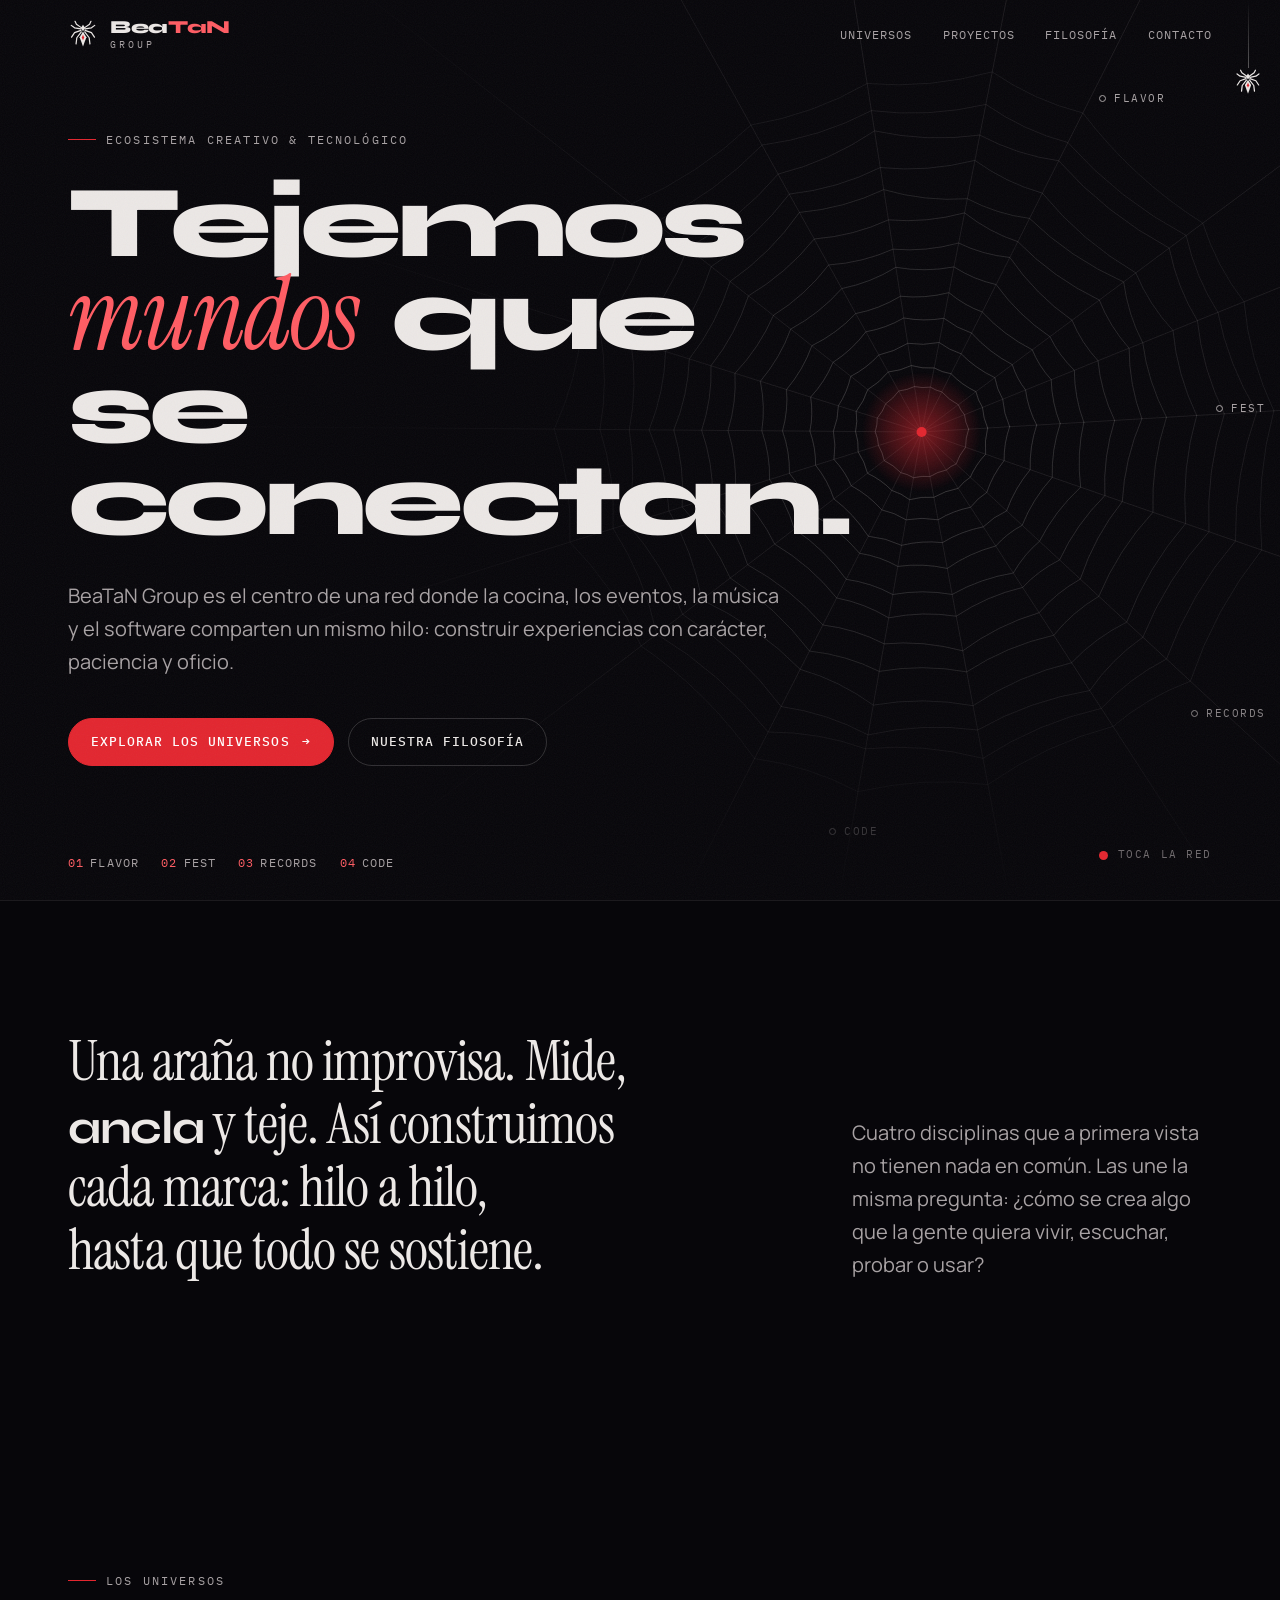
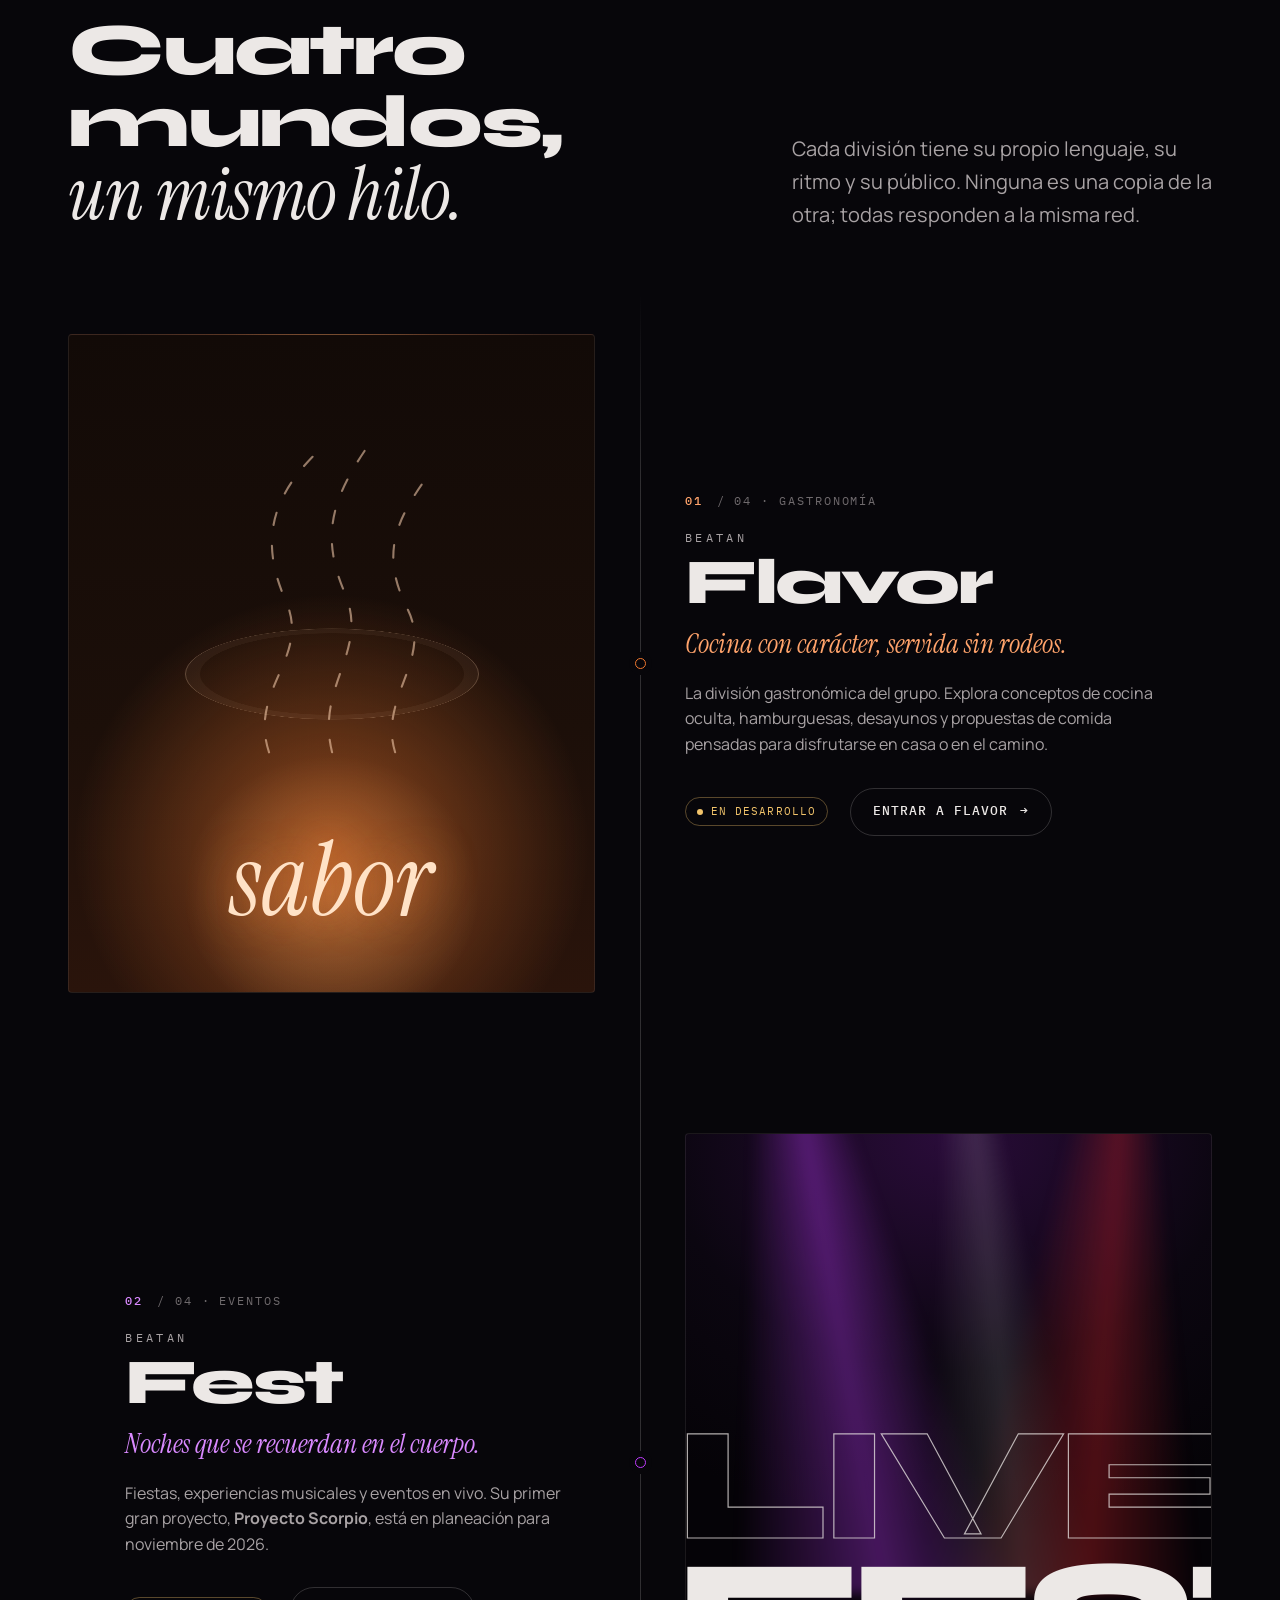
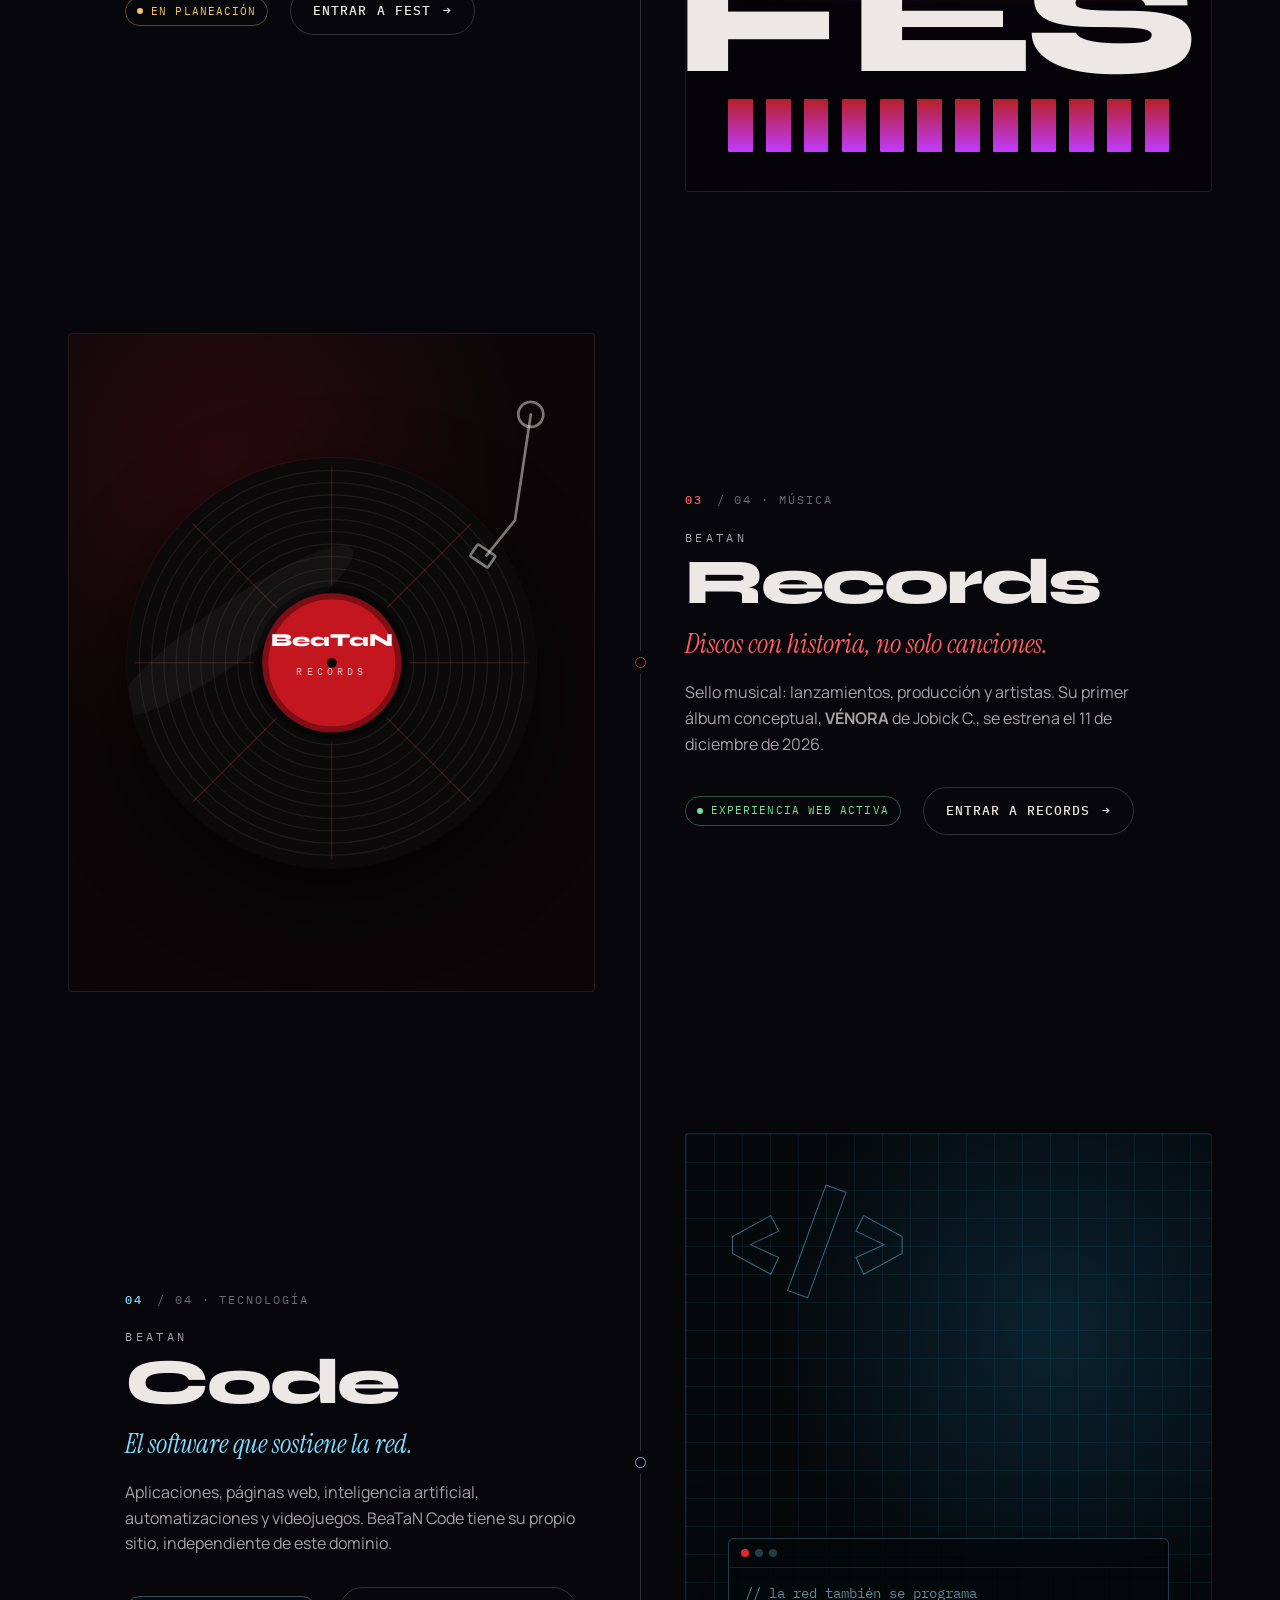
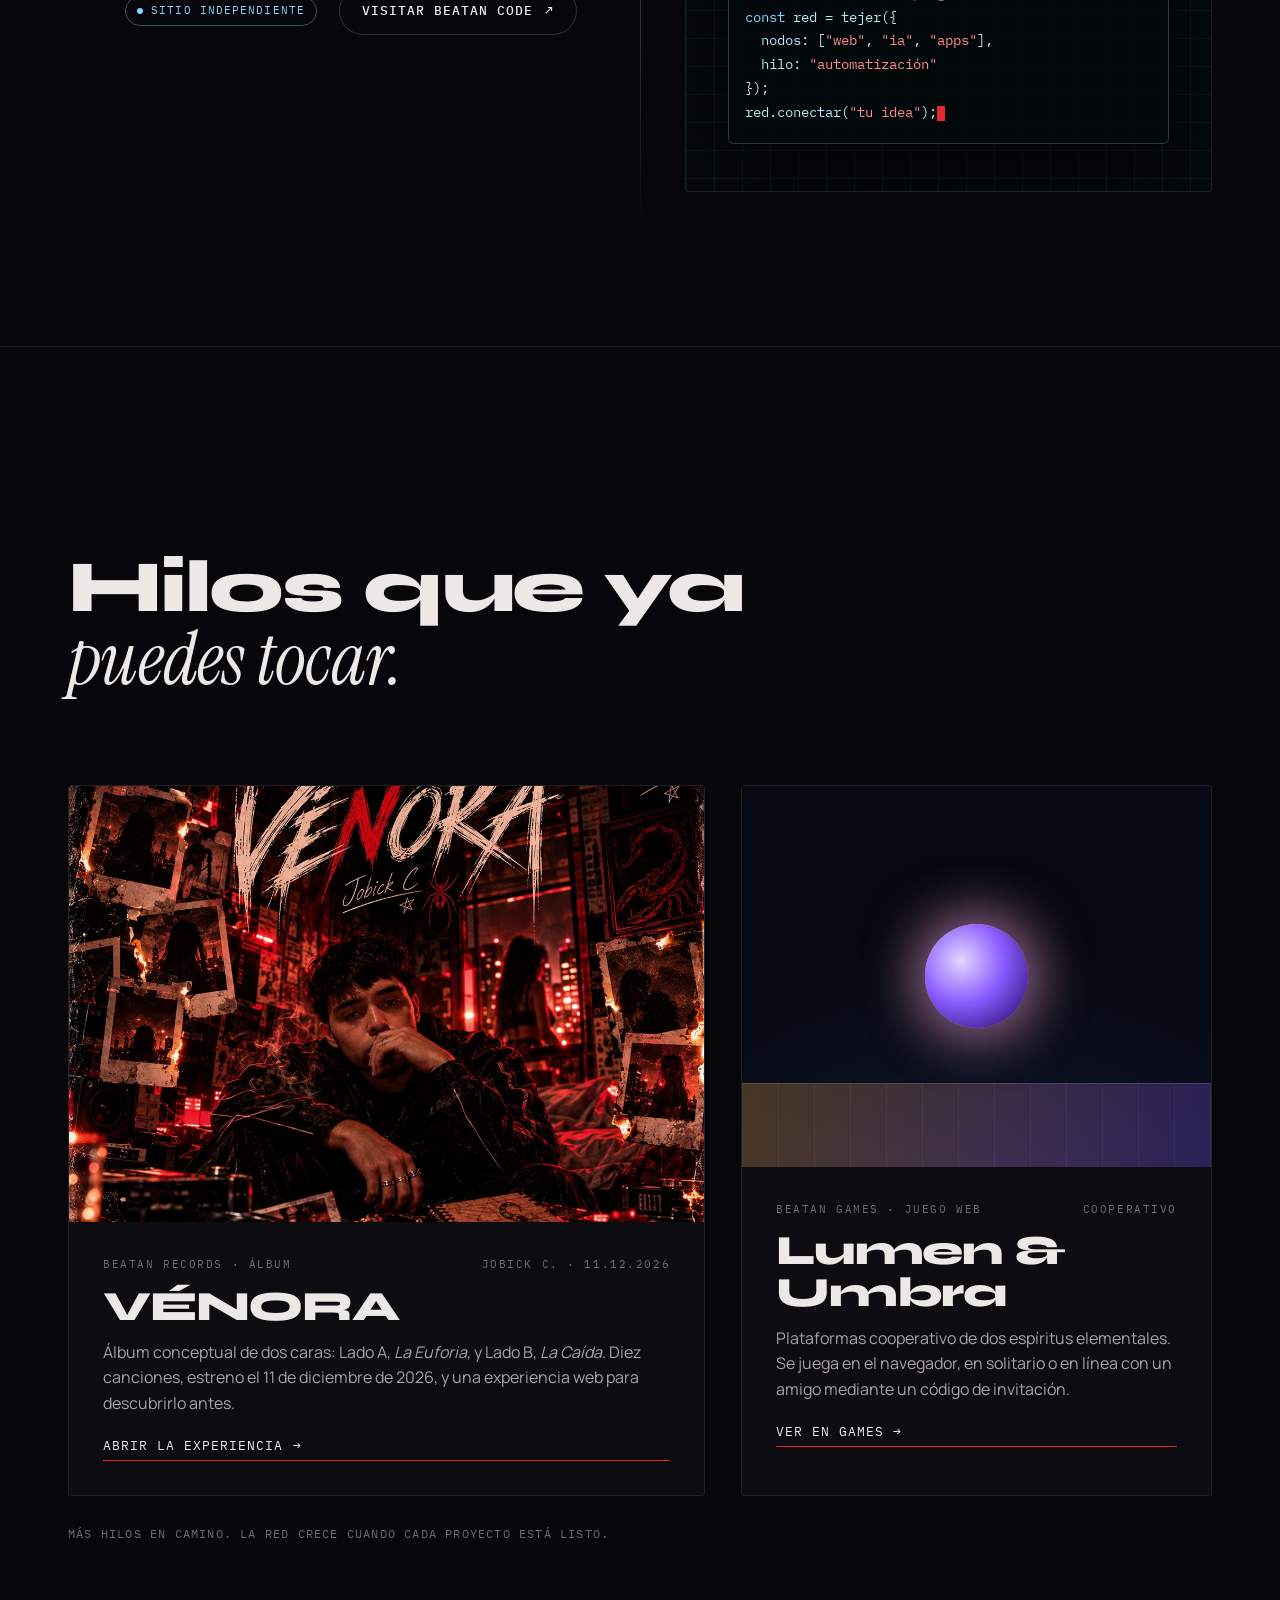
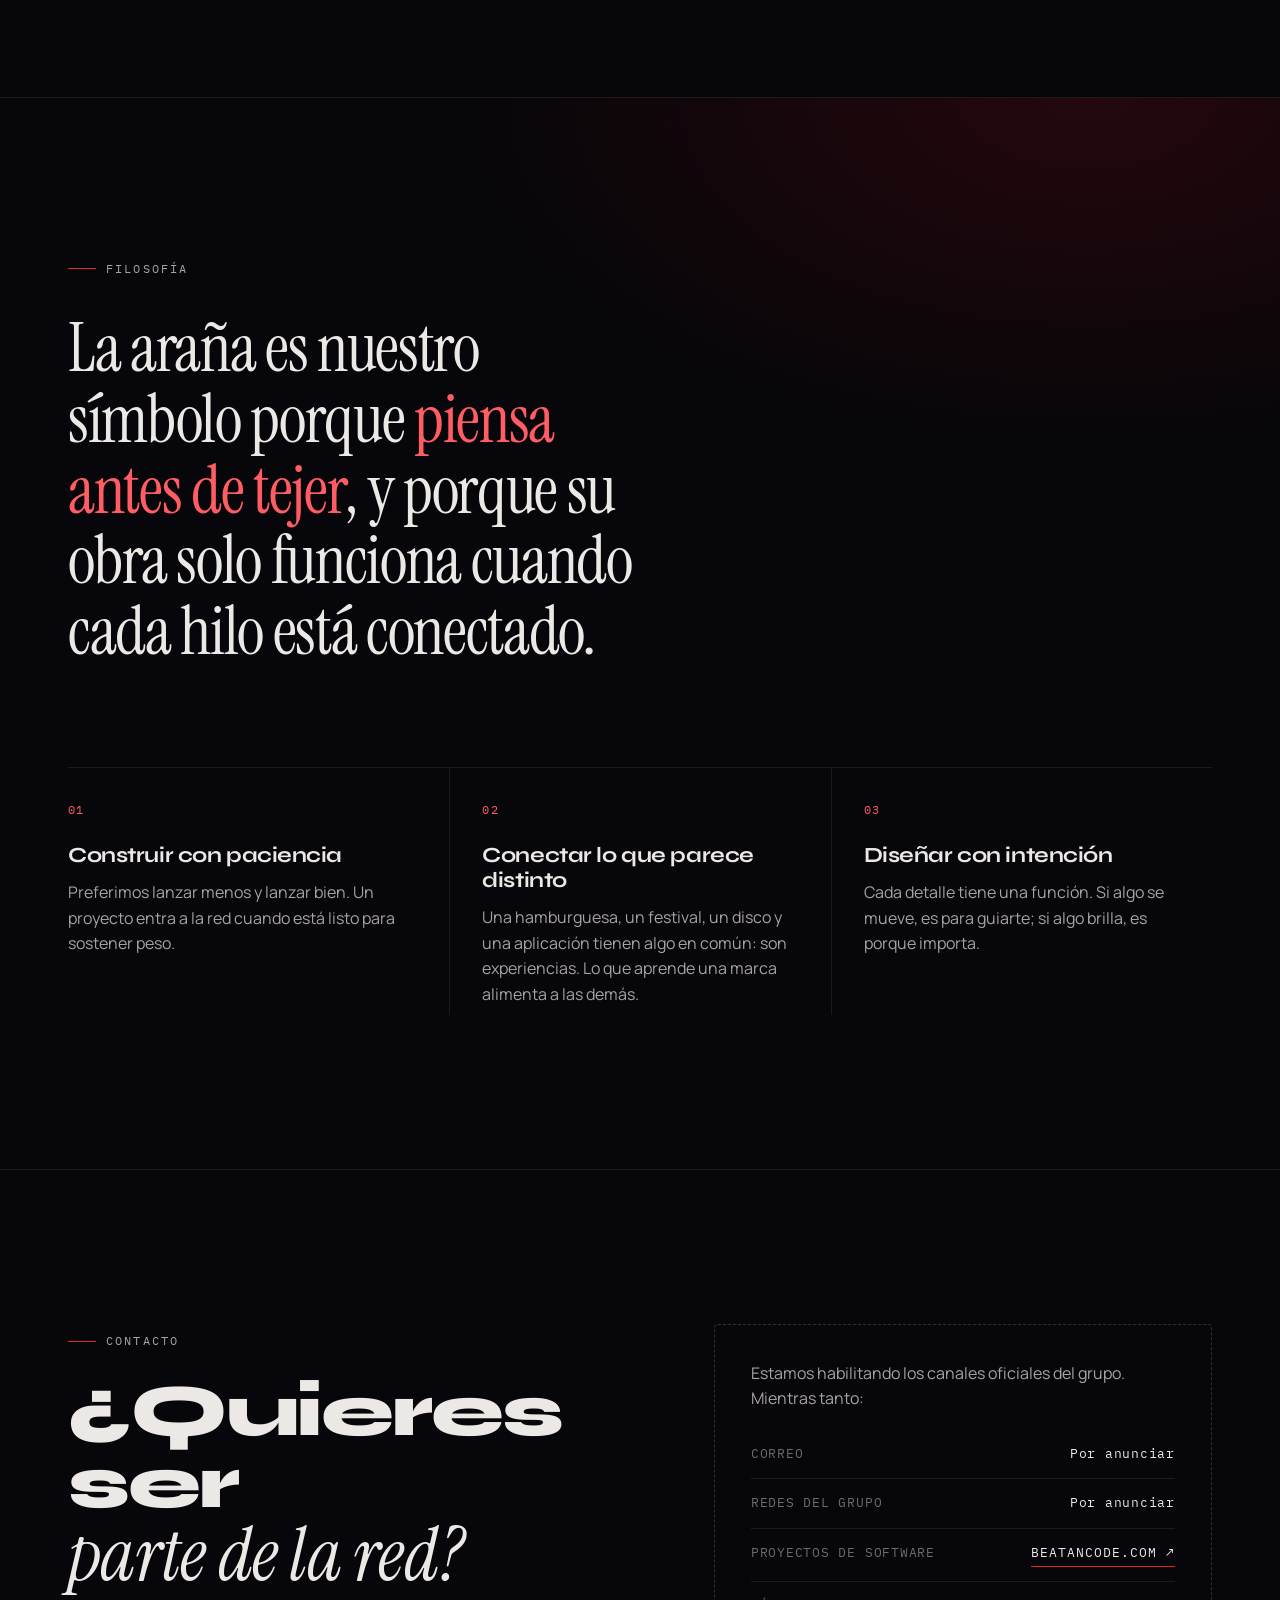
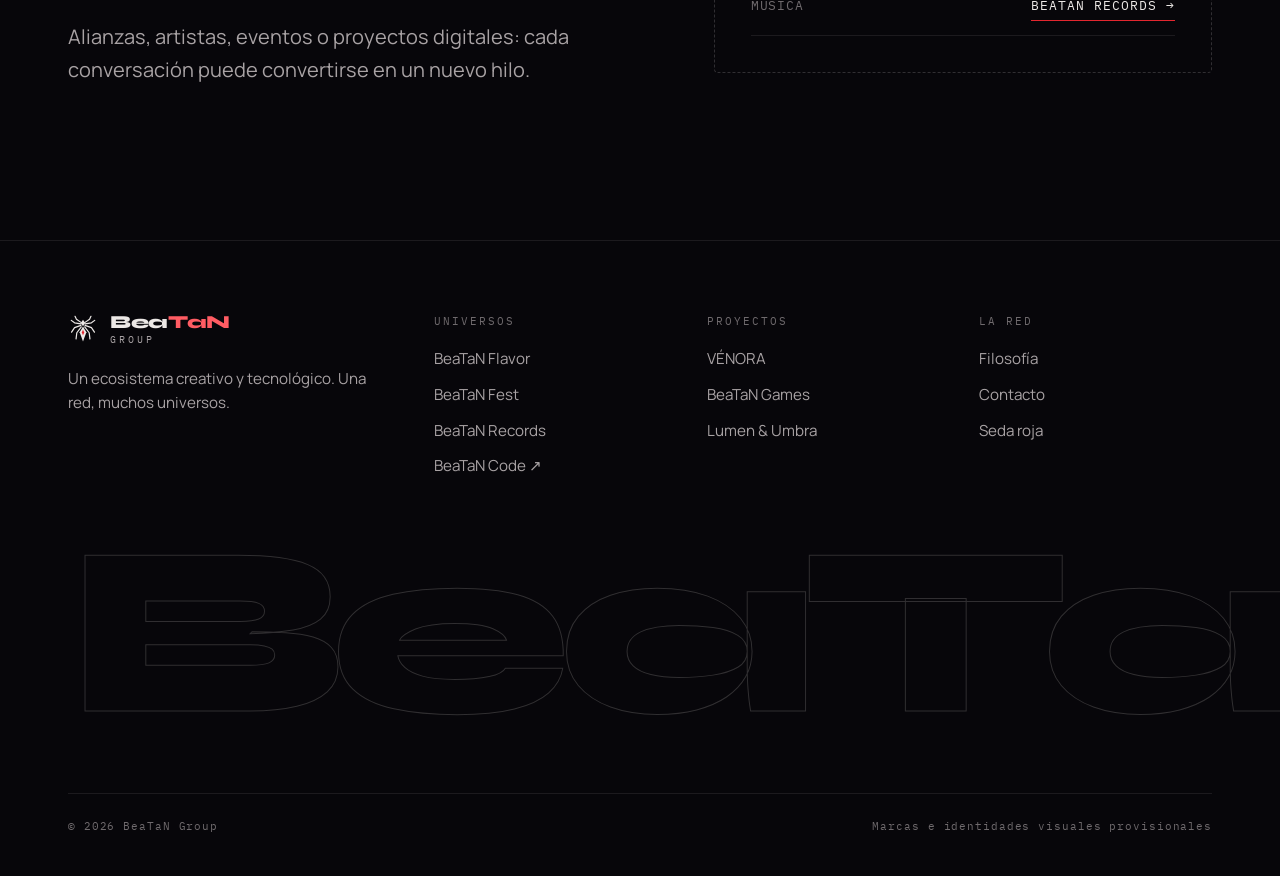
==== index.html @ 29fdc0ca "Feature - Landings pages" ====
<!doctype html>
<html lang="es">
<head>
  <meta charset="utf-8" />
  <meta name="viewport" content="width=device-width, initial-scale=1, viewport-fit=cover" />
  <title>BeaTaN Group — Una red, muchos universos</title>
  <meta name="description" content="BeaTaN Group es un ecosistema creativo y tecnológico que conecta gastronomía, eventos, música y software: BeaTaN Flavor, BeaTaN Fest, BeaTaN Records y BeaTaN Code." />
  <meta name="theme-color" content="#07060a" />
  <meta name="color-scheme" content="dark" />
  <link rel="canonical" href="https://beatan.com.co/" />

  <meta property="og:type" content="website" />
  <meta property="og:site_name" content="BeaTaN Group" />
  <meta property="og:locale" content="es_CO" />
  <meta property="og:title" content="BeaTaN Group — Una red, muchos universos" />
  <meta property="og:description" content="Gastronomía, eventos, música y tecnología unidos por un mismo hilo." />
  <meta property="og:url" content="https://beatan.com.co/" />
  <meta name="twitter:card" content="summary" />

  <link rel="icon" href="assets/svg/favicon.svg" type="image/svg+xml" />
  <link rel="preconnect" href="https://fonts.googleapis.com" />
  <link rel="preconnect" href="https://fonts.gstatic.com" crossorigin />
  <link rel="stylesheet" href="https://fonts.googleapis.com/css2?family=IBM+Plex+Mono:wght@400;500&family=Instrument+Serif:ital@0;1&family=Manrope:wght@400;500;600&family=Syne:wght@700;800&display=swap" />
  <link rel="stylesheet" href="assets/css/beatan.css" />
  <link rel="stylesheet" href="assets/css/home.css" />
  <script defer src="assets/js/beatan.js"></script>
  <script defer src="assets/js/web.js"></script>
</head>
<body class="bt-grain">
  <a class="bt-skip" href="#contenido">Saltar al contenido</a>

  <header class="bt-header">
    <div class="bt-wrap bt-header__inner">
      <a class="bt-brand" href="./" aria-label="BeaTaN Group, inicio">
        <svg class="bt-brand__mark" viewBox="0 0 32 32" aria-hidden="true" focusable="false"><g fill="none" stroke="currentColor" stroke-width="1.3" stroke-linecap="round" stroke-linejoin="round"><path d="M14.2 9.2 9 5.5 7.5 2.5M13.8 10.6 7 9.4 3.5 6.8M13.8 12.2 7 14.6 3.8 19.4M14.2 13.8 9.4 20 8.6 26.5M17.8 9.2 23 5.5 24.5 2.5M18.2 10.6 25 9.4 28.5 6.8M18.2 12.2 25 14.6 28.2 19.4M17.8 13.8 22.6 20 23.4 26.5"/></g><path fill="currentColor" d="M16 6.2 18.3 9.6 16 13 13.7 9.6Z"/><path fill="currentColor" d="M16 13.4 19.6 19.4 16 29.4 12.4 19.4Z"/><path fill="#e3262f" d="M16 16.8 17.3 19.6 16 22.6 14.7 19.6Z"/></svg>
        <span class="bt-brand__word">Bea<b>TaN</b><span class="bt-brand__sub">GROUP</span></span>
      </a>
      <nav class="bt-nav" aria-label="Principal">
        <button class="bt-nav__toggle" type="button" aria-expanded="false" aria-controls="bt-menu">
          <span class="bt-nav__toggle-lines" aria-hidden="true"><span></span><span></span></span>
          Menú
        </button>
        <ul class="bt-nav__list" id="bt-menu">
          <li><a class="bt-nav__link" href="#universos">Universos</a></li>
          <li><a class="bt-nav__link" href="#proyectos">Proyectos</a></li>
          <li><a class="bt-nav__link" href="#filosofia">Filosofía</a></li>
          <li><a class="bt-nav__link" href="#contacto">Contacto</a></li>
        </ul>
      </nav>
    </div>
  </header>

  <!-- Easter egg: la araña que acompaña el scroll (docs/easter-eggs.md) -->
  <div class="bt-dangler">
    <div class="bt-dangler__thread"></div>
    <button class="bt-dangler__spider" type="button" aria-label="Una pequeña araña cuelga de su hilo. Tócala.">
      <svg viewBox="0 0 32 32" aria-hidden="true" focusable="false"><g fill="none" stroke="currentColor" stroke-width="1.4" stroke-linecap="round" stroke-linejoin="round"><path d="M14.2 9.2 9 5.5 7.5 2.5M13.8 10.6 7 9.4 3.5 6.8M13.8 12.2 7 14.6 3.8 19.4M14.2 13.8 9.4 20 8.6 26.5M17.8 9.2 23 5.5 24.5 2.5M18.2 10.6 25 9.4 28.5 6.8M18.2 12.2 25 14.6 28.2 19.4M17.8 13.8 22.6 20 23.4 26.5"/></g><path fill="currentColor" d="M16 6.2 18.3 9.6 16 13 13.7 9.6Z"/><path fill="currentColor" d="M16 13.4 19.6 19.4 16 29.4 12.4 19.4Z"/><path fill="#e3262f" d="M16 16.8 17.3 19.6 16 22.6 14.7 19.6Z"/></svg>
    </button>
  </div>

  <main id="contenido">
    <!-- ============================================================ HERO -->
    <section class="bt-hero" aria-labelledby="hero-title">
      <div class="bt-hero__web">
        <canvas data-bt-web aria-hidden="true"></canvas>
        <!-- Red estática para navegadores sin JavaScript -->
        <svg class="bt-hero__fallback" viewBox="-100 -100 200 200" aria-hidden="true" focusable="false">
          <g fill="none" stroke="currentColor" stroke-width="0.25">
            <path d="M0 0 100 0M0 0 81 59M0 0 31 95M0 0-31 95M0 0-81 59M0 0-100 0M0 0-81-59M0 0-31-95M0 0 31-95M0 0 81-59"/>
            <circle r="12"/><circle r="22"/><circle r="33"/><circle r="45"/><circle r="58"/><circle r="72"/><circle r="87"/>
          </g>
          <circle r="2" fill="#e3262f"/>
        </svg>
        <a class="bt-anchor" data-web-anchor="-70" href="#flavor" tabindex="-1" aria-hidden="true">Flavor</a>
        <a class="bt-anchor" data-web-anchor="-12" href="#fest" tabindex="-1" aria-hidden="true">Fest</a>
        <a class="bt-anchor" data-web-anchor="38" href="#records" tabindex="-1" aria-hidden="true">Records</a>
        <a class="bt-anchor" data-web-anchor="96" href="#code" tabindex="-1" aria-hidden="true">Code</a>
      </div>

      <div class="bt-wrap">
        <div class="bt-hero__content">
          <p class="bt-eyebrow" data-enter style="--i:0">Ecosistema creativo &amp; tecnológico</p>
          <h1 class="bt-hero__title" id="hero-title">
            <span class="bt-line" data-enter style="--i:1">Tejemos</span>
            <span class="bt-line" data-enter style="--i:2"><em>mundos</em> que</span>
            <span class="bt-line" data-enter style="--i:3">se conectan.</span>
          </h1>
          <p class="bt-lead bt-hero__lead" data-enter style="--i:4">
            BeaTaN Group es el centro de una red donde la cocina, los eventos, la música y el software
            comparten un mismo hilo: construir experiencias con carácter, paciencia y oficio.
          </p>
          <div class="bt-hero__actions" data-enter style="--i:5">
            <a class="bt-btn bt-btn--solid" href="#universos">Explorar los universos <span class="bt-btn__arrow" aria-hidden="true">→</span></a>
            <a class="bt-btn" href="#filosofia">Nuestra filosofía</a>
          </div>
        </div>
      </div>

      <div class="bt-hero__foot">
        <div class="bt-wrap">
          <ul class="bt-hero__index" aria-label="Accesos rápidos a las marcas">
            <li><a href="#flavor"><span>01</span>Flavor</a></li>
            <li><a href="#fest"><span>02</span>Fest</a></li>
            <li><a href="#records"><span>03</span>Records</a></li>
            <li><a href="#code"><span>04</span>Code</a></li>
          </ul>
          <button class="bt-pluck bt-no-js-hide" type="button" data-web-pluck>
            <span class="bt-pluck__dot" aria-hidden="true"></span> Toca la red
          </button>
        </div>
      </div>
    </section>

    <!-- ======================================================= MANIFIESTO -->
    <section class="bt-manifesto" aria-label="Manifiesto">
      <div class="bt-wrap bt-manifesto__grid">
        <p class="bt-manifesto__text bt-reveal">
          Una araña no improvisa. Mide, <strong>ancla</strong> y teje. Así construimos cada marca: hilo a hilo, hasta que todo se sostiene.
        </p>
        <p class="bt-lead bt-reveal" style="--bt-delay:.15s">
          Cuatro disciplinas que a primera vista no tienen nada en común. Las une la misma pregunta:
          ¿cómo se crea algo que la gente quiera vivir, escuchar, probar o usar?
        </p>
      </div>
    </section>

    <!-- ======================================================== UNIVERSOS -->
    <section class="bt-section" id="universos" aria-labelledby="universos-title">
      <div class="bt-wrap">
        <div class="bt-worlds__head">
          <div>
            <p class="bt-eyebrow bt-reveal">Los universos</p>
            <h2 class="bt-h2 bt-reveal" id="universos-title" style="margin-top:24px">Cuatro mundos,<br /><em>un mismo hilo.</em></h2>
          </div>
          <p class="bt-lead bt-reveal" style="--bt-delay:.1s">
            Cada división tiene su propio lenguaje, su ritmo y su público. Ninguna es una copia de la otra;
            todas responden a la misma red.
          </p>
        </div>

        <ol class="bt-worlds__list" role="list">
          <!-- 01 · FLAVOR -->
          <li class="bt-world bt-world--flavor" id="flavor">
            <div class="bt-world__art bt-art-flavor bt-reveal" aria-hidden="true">
              <svg class="bt-art-flavor__steam" viewBox="0 0 200 160" fill="none" stroke="currentColor" stroke-width="1" stroke-linecap="round">
                <path d="M70 160C60 130 90 115 78 88S70 40 92 18"/>
                <path d="M100 160C92 128 118 112 106 84S100 38 120 10"/>
                <path d="M130 160C122 134 148 116 136 92S128 52 146 28"/>
              </svg>
              <div class="bt-art-flavor__plate"></div>
              <p class="bt-art-flavor__word">sabor</p>
            </div>
            <div class="bt-world__body bt-reveal" style="--bt-delay:.1s">
              <p class="bt-world__num"><b>01</b> / 04 · Gastronomía</p>
              <h3 class="bt-world__name"><small>BEATAN</small>Flavor</h3>
              <p class="bt-world__tag">Cocina con carácter, servida sin rodeos.</p>
              <p class="bt-world__desc">
                La división gastronómica del grupo. Explora conceptos de cocina oculta, hamburguesas,
                desayunos y propuestas de comida pensadas para disfrutarse en casa o en el camino.
              </p>
              <div class="bt-world__meta">
                <span class="bt-chip bt-chip--dev">En desarrollo</span>
                <a class="bt-btn" href="flavor/">Entrar a Flavor <span class="bt-btn__arrow" aria-hidden="true">→</span></a>
              </div>
            </div>
          </li>

          <!-- 02 · FEST -->
          <li class="bt-world bt-world--fest" id="fest">
            <div class="bt-world__art bt-art-fest bt-reveal" aria-hidden="true">
              <div class="bt-art-fest__beams"></div>
              <p class="bt-art-fest__word">LIVE<span>FEST</span></p>
              <div class="bt-art-fest__eq">
                <i style="--d:1"></i><i style="--d:4"></i><i style="--d:2"></i><i style="--d:7"></i><i style="--d:3"></i><i style="--d:6"></i><i style="--d:5"></i><i style="--d:8"></i><i style="--d:2"></i><i style="--d:5"></i><i style="--d:3"></i><i style="--d:6"></i>
              </div>
            </div>
            <div class="bt-world__body bt-reveal" style="--bt-delay:.1s">
              <p class="bt-world__num"><b>02</b> / 04 · Eventos</p>
              <h3 class="bt-world__name"><small>BEATAN</small>Fest</h3>
              <p class="bt-world__tag">Noches que se recuerdan en el cuerpo.</p>
              <p class="bt-world__desc">
                Fiestas, experiencias musicales y eventos en vivo. Su primer gran proyecto,
                <strong>Proyecto Scorpio</strong>, está en planeación para noviembre de 2026.
              </p>
              <div class="bt-world__meta">
                <span class="bt-chip bt-chip--dev">En planeación</span>
                <a class="bt-btn" href="fest/">Entrar a Fest <span class="bt-btn__arrow" aria-hidden="true">→</span></a>
              </div>
            </div>
          </li>

          <!-- 03 · RECORDS -->
          <li class="bt-world bt-world--records" id="records">
            <div class="bt-world__art bt-art-records bt-reveal" aria-hidden="true">
              <svg class="bt-art-records__disc" viewBox="-100 -100 200 200">
                <circle r="100" fill="#0b0909"/>
                <g fill="none" stroke="rgba(236,232,230,.08)" stroke-width=".6">
                  <circle r="94"/><circle r="88"/><circle r="82"/><circle r="76"/><circle r="70"/><circle r="64"/><circle r="58"/><circle r="52"/><circle r="46"/><circle r="40"/>
                </g>
                <!-- radios de telaraña cruzando los surcos -->
                <g stroke="rgba(255,92,99,.22)" stroke-width=".5">
                  <path d="M0-96V-38M0 96V38M-96 0H-38M96 0H38M-68-68-27-27M68 68 27 27M68-68 27-27M-68 68-27 27"/>
                </g>
                <ellipse cx="-30" cy="-40" rx="70" ry="14" transform="rotate(-35)" fill="rgba(255,255,255,.035)"/>
                <circle r="34" fill="#c4161f"/>
                <circle r="34" fill="none" stroke="rgba(0,0,0,.35)" stroke-width="6"/>
                <text y="-8" text-anchor="middle" font-family="Syne, sans-serif" font-weight="800" font-size="9" fill="#fff">BeaTaN</text>
                <text y="6" text-anchor="middle" font-family="IBM Plex Mono, monospace" font-size="5" letter-spacing="2" fill="rgba(255,255,255,.75)">RECORDS</text>
                <circle r="2.4" fill="#0b0909"/>
              </svg>
              <svg class="bt-art-records__arm" viewBox="0 0 100 100" fill="none" stroke="currentColor" stroke-width="1.5" stroke-linecap="round">
                <circle cx="85" cy="12" r="7"/>
                <path d="M85 12 70 70 52 88"/>
                <rect x="44" y="84" width="12" height="8" rx="1" transform="rotate(40 50 88)"/>
              </svg>
            </div>
            <div class="bt-world__body bt-reveal" style="--bt-delay:.1s">
              <p class="bt-world__num"><b>03</b> / 04 · Música</p>
              <h3 class="bt-world__name"><small>BEATAN</small>Records</h3>
              <p class="bt-world__tag">Discos con historia, no solo canciones.</p>
              <p class="bt-world__desc">
                Sello musical: lanzamientos, producción y artistas. Su primer álbum conceptual,
                <strong>VÉNORA</strong> de Jobick C., se estrena el 11 de diciembre de 2026.
              </p>
              <div class="bt-world__meta">
                <span class="bt-chip bt-chip--live">Experiencia web activa</span>
                <a class="bt-btn" href="records/">Entrar a Records <span class="bt-btn__arrow" aria-hidden="true">→</span></a>
              </div>
            </div>
          </li>

          <!-- 04 · CODE -->
          <li class="bt-world bt-world--code" id="code">
            <div class="bt-world__art bt-art-code bt-reveal" aria-hidden="true">
              <p class="bt-art-code__glyph">&lt;/&gt;</p>
              <div class="bt-art-code__term">
                <div class="bt-art-code__bar"><i></i><i></i><i></i></div>
<pre><span class="c">// la red también se programa</span>
<span class="k">const</span> red = tejer({
  nodos: [<span class="s">"web"</span>, <span class="s">"ia"</span>, <span class="s">"apps"</span>],
  hilo: <span class="s">"automatización"</span>
});
red.conectar(<span class="s">"tu idea"</span>);<span class="bt-cursor"></span></pre>
              </div>
            </div>
            <div class="bt-world__body bt-reveal" style="--bt-delay:.1s">
              <p class="bt-world__num"><b>04</b> / 04 · Tecnología</p>
              <h3 class="bt-world__name"><small>BEATAN</small>Code</h3>
              <p class="bt-world__tag">El software que sostiene la red.</p>
              <p class="bt-world__desc">
                Aplicaciones, páginas web, inteligencia artificial, automatizaciones y videojuegos.
                BeaTaN Code tiene su propio sitio, independiente de este dominio.
              </p>
              <div class="bt-world__meta">
                <span class="bt-chip bt-chip--ext">Sitio independiente</span>
                <a class="bt-btn" href="https://beatancode.com/master/index.html" target="_blank" rel="noopener noreferrer">
                  Visitar BeaTaN Code <span class="bt-btn__arrow bt-btn__arrow--ne" aria-hidden="true">↗</span>
                  <span class="bt-sr-only">(beatancode.com, se abre en una pestaña nueva)</span>
                </a>
              </div>
            </div>
          </li>
        </ol>
      </div>
    </section>

    <!-- ======================================================== PROYECTOS -->
    <section class="bt-section bt-projects" id="proyectos" aria-labelledby="proyectos-title">
      <div class="bt-wrap">
        <p class="bt-eyebrow bt-reveal">Proyectos en la red</p>
        <h2 class="bt-h2 bt-reveal" id="proyectos-title" style="margin-top:24px">Hilos que ya<br /><em>puedes tocar.</em></h2>

        <div class="bt-projects__grid">
          <a class="bt-project bt-reveal" href="records/venora/">
            <div class="bt-project__media">
              <img src="records/venora/assets/web/cover.jpg" width="1200" height="1200" loading="lazy" decoding="async" alt="Portada del álbum VÉNORA de Jobick C." />
            </div>
            <div class="bt-project__body">
              <p class="bt-project__kicker"><span>BeaTaN Records · Álbum</span><span>Jobick C. · 11.12.2026</span></p>
              <h3 class="bt-project__title">VÉNORA</h3>
              <p class="bt-project__desc">
                Álbum conceptual de dos caras: Lado A, <em>La Euforia</em>, y Lado B, <em>La Caída</em>.
                Diez canciones, estreno el 11 de diciembre de 2026, y una experiencia web para descubrirlo antes.
              </p>
              <span class="bt-link bt-project__cta">Abrir la experiencia →</span>
            </div>
          </a>

          <a class="bt-project bt-project--game bt-reveal" href="games/" style="--bt-delay:.12s">
            <div class="bt-project__media">
              <div class="bt-art-duo" aria-hidden="true">
                <span class="bt-art-duo__orb bt-art-duo__orb--lumen"></span>
                <span class="bt-art-duo__orb bt-art-duo__orb--umbra"></span>
                <span class="bt-art-duo__ground"></span>
              </div>
            </div>
            <div class="bt-project__body">
              <p class="bt-project__kicker"><span>BeaTaN Games · Juego web</span><span>Cooperativo</span></p>
              <h3 class="bt-project__title">Lumen &amp; Umbra</h3>
              <p class="bt-project__desc">
                Plataformas cooperativo de dos espíritus elementales. Se juega en el navegador,
                en solitario o en línea con un amigo mediante un código de invitación.
              </p>
              <span class="bt-link bt-project__cta">Ver en Games →</span>
            </div>
          </a>
        </div>
        <p class="bt-projects__more bt-reveal">Más hilos en camino. La red crece cuando cada proyecto está listo.</p>
      </div>
    </section>

    <!-- ======================================================== FILOSOFÍA -->
    <section class="bt-section bt-philo" id="filosofia" aria-labelledby="filosofia-title">
      <div class="bt-wrap">
        <p class="bt-eyebrow bt-reveal">Filosofía</p>
        <h2 class="bt-sr-only" id="filosofia-title">Filosofía</h2>
        <p class="bt-philo__quote bt-reveal">
          La araña es nuestro símbolo porque <span>piensa antes de tejer</span>, y porque su obra
          solo funciona cuando cada hilo está conectado.
        </p>
        <ol class="bt-principles" role="list">
          <li class="bt-principle bt-reveal">
            <h3>Construir con paciencia</h3>
            <p>Preferimos lanzar menos y lanzar bien. Un proyecto entra a la red cuando está listo para sostener peso.</p>
          </li>
          <li class="bt-principle bt-reveal" style="--bt-delay:.1s">
            <h3>Conectar lo que parece distinto</h3>
            <p>Una hamburguesa, un festival, un disco y una aplicación tienen algo en común: son experiencias. Lo que aprende una marca alimenta a las demás.</p>
          </li>
          <li class="bt-principle bt-reveal" style="--bt-delay:.2s">
            <h3>Diseñar con intención</h3>
            <p>Cada detalle tiene una función. Si algo se mueve, es para guiarte; si algo brilla, es porque importa.</p>
          </li>
        </ol>
      </div>
    </section>

    <!-- ========================================================= CONTACTO -->
    <section class="bt-section bt-contact" id="contacto" aria-labelledby="contacto-title">
      <div class="bt-wrap bt-contact__grid">
        <div>
          <p class="bt-eyebrow bt-reveal">Contacto</p>
          <h2 class="bt-h2 bt-reveal" id="contacto-title" style="margin-top:24px">¿Quieres ser<br /><em>parte de la red?</em></h2>
          <p class="bt-lead bt-reveal" style="margin-top:28px">
            Alianzas, artistas, eventos o proyectos digitales: cada conversación puede convertirse en un nuevo hilo.
          </p>
        </div>
        <!-- CONFIGURABLE: reemplazar los valores «Por anunciar» cuando existan canales oficiales verificados -->
        <div class="bt-contact__panel bt-reveal" style="--bt-delay:.1s">
          <p>Estamos habilitando los canales oficiales del grupo. Mientras tanto:</p>
          <div>
            <div class="bt-contact__row"><span>Correo</span><span>Por anunciar</span></div>
            <div class="bt-contact__row"><span>Redes del grupo</span><span>Por anunciar</span></div>
            <div class="bt-contact__row"><span>Proyectos de software</span><a class="bt-link" href="https://beatancode.com/master/index.html" target="_blank" rel="noopener noreferrer">beatancode.com ↗<span class="bt-sr-only"> (se abre en una pestaña nueva)</span></a></div>
            <div class="bt-contact__row"><span>Música</span><a class="bt-link" href="records/">BeaTaN Records →</a></div>
          </div>
        </div>
      </div>
    </section>
  </main>

  <footer class="bt-footer">
    <div class="bt-wrap">
      <div class="bt-footer__grid">
        <div>
          <a class="bt-brand" href="./" aria-label="BeaTaN Group, inicio">
            <svg class="bt-brand__mark" viewBox="0 0 32 32" aria-hidden="true" focusable="false"><g fill="none" stroke="currentColor" stroke-width="1.3" stroke-linecap="round" stroke-linejoin="round"><path d="M14.2 9.2 9 5.5 7.5 2.5M13.8 10.6 7 9.4 3.5 6.8M13.8 12.2 7 14.6 3.8 19.4M14.2 13.8 9.4 20 8.6 26.5M17.8 9.2 23 5.5 24.5 2.5M18.2 10.6 25 9.4 28.5 6.8M18.2 12.2 25 14.6 28.2 19.4M17.8 13.8 22.6 20 23.4 26.5"/></g><path fill="currentColor" d="M16 6.2 18.3 9.6 16 13 13.7 9.6Z"/><path fill="currentColor" d="M16 13.4 19.6 19.4 16 29.4 12.4 19.4Z"/><path fill="#e3262f" d="M16 16.8 17.3 19.6 16 22.6 14.7 19.6Z"/></svg>
            <span class="bt-brand__word">Bea<b>TaN</b><span class="bt-brand__sub">GROUP</span></span>
          </a>
          <p class="bt-footer__note">Un ecosistema creativo y tecnológico. Una red, muchos universos.</p>
        </div>
        <div>
          <p class="bt-footer__title">Universos</p>
          <ul class="bt-footer__list">
            <li><a href="flavor/">BeaTaN Flavor</a></li>
            <li><a href="fest/">BeaTaN Fest</a></li>
            <li><a href="records/">BeaTaN Records</a></li>
            <li><a href="https://beatancode.com/master/index.html" target="_blank" rel="noopener noreferrer">BeaTaN Code ↗<span class="bt-sr-only"> (se abre en una pestaña nueva)</span></a></li>
          </ul>
        </div>
        <div>
          <p class="bt-footer__title">Proyectos</p>
          <ul class="bt-footer__list">
            <li><a href="records/venora/">VÉNORA</a></li>
            <li><a href="games/">BeaTaN Games</a></li>
            <li><a href="games/fireandwater/">Lumen &amp; Umbra</a></li>
          </ul>
        </div>
        <div>
          <p class="bt-footer__title">La red</p>
          <ul class="bt-footer__list">
            <li><a href="#filosofia">Filosofía</a></li>
            <li><a href="#contacto">Contacto</a></li>
            <li><button class="bt-silk-btn" type="button" data-bt-silk-toggle aria-pressed="false">Seda roja</button></li>
          </ul>
        </div>
      </div>
      <p class="bt-footer__giant" aria-hidden="true">BeaTaN</p>
      <div class="bt-footer__bottom">
        <span>© <span data-bt-year>2026</span> BeaTaN Group</span>
        <span>Marcas e identidades visuales provisionales</span>
      </div>
    </div>
  </footer>
</body>
</html>
---- assets/css/beatan.css ----
/* ==========================================================================
   BeaTaN Group — sistema de diseño compartido
   Solo lo usan las landings nuevas (raíz, /flavor, /fest, /records, /games).
   Vénora y Lumen & Umbra NO cargan este archivo.
   Todas las clases propias llevan prefijo `bt-`.
   ========================================================================== */

:root {
  color-scheme: dark;

  /* Paleta base */
  --bt-ink: #07060a;
  --bt-ink-2: #0d0c11;
  --bt-graphite: #141318;
  --bt-graphite-2: #1d1c22;
  --bt-line: rgba(236, 232, 230, 0.09);
  --bt-line-strong: rgba(236, 232, 230, 0.18);
  --bt-text: #ece8e6;
  --bt-muted: #a8a2a4;
  --bt-faint: #6f6a6d;
  --bt-red: #e3262f;
  --bt-red-deep: #7d0c14;
  --bt-red-text: #ff5c63; /* rojo apto para texto sobre negro (≥ 4.5:1) */

  /* Acento por marca (las páginas lo sobrescriben) */
  --bt-accent: var(--bt-red);
  --bt-accent-text: var(--bt-red-text);
  --bt-accent-glow: rgba(227, 38, 47, 0.35);

  /* Tipografía */
  --bt-display: "Syne", "Arial Black", system-ui, sans-serif;
  --bt-serif: "Instrument Serif", Georgia, "Times New Roman", serif;
  --bt-sans: "Manrope", system-ui, -apple-system, "Segoe UI", sans-serif;
  --bt-mono: "IBM Plex Mono", ui-monospace, "Cascadia Mono", Consolas, monospace;

  /* Ritmo */
  --bt-gutter: clamp(16px, 4vw, 48px);
  --bt-max: 1240px;
  --bt-radius: 4px;
  --bt-ease: cubic-bezier(0.22, 1, 0.36, 1);
  --bt-header-h: 68px;
}

/* --------------------------------------------------------------------------
   Reset mínimo
   -------------------------------------------------------------------------- */
*,
*::before,
*::after { box-sizing: border-box; }

html {
  -webkit-text-size-adjust: 100%;
  text-size-adjust: 100%;
  scroll-behavior: smooth;
  scroll-padding-top: calc(var(--bt-header-h) + 16px);
}

body {
  margin: 0;
  min-height: 100vh;
  background: var(--bt-ink);
  color: var(--bt-text);
  font-family: var(--bt-sans);
  font-size: 1rem;
  line-height: 1.6;
  -webkit-font-smoothing: antialiased;
  overflow-x: hidden;
}

img, svg, canvas, video { display: block; max-width: 100%; }
img { height: auto; }
a { color: inherit; }
button { font: inherit; color: inherit; }
h1, h2, h3, h4, p, ul, ol, figure, blockquote { margin: 0; }
ul[role="list"], ol[role="list"] { list-style: none; padding: 0; }

::selection { background: var(--bt-accent); color: #fff; }

/* Foco visible y consistente */
:focus-visible {
  outline: 2px solid var(--bt-accent-text);
  outline-offset: 3px;
  border-radius: 2px;
}

.bt-sr-only {
  position: absolute !important;
  width: 1px; height: 1px;
  padding: 0; margin: -1px;
  overflow: hidden; clip: rect(0 0 0 0);
  white-space: nowrap; border: 0;
}

.bt-skip {
  position: fixed;
  top: 12px; left: 12px;
  z-index: 100;
  padding: 10px 16px;
  background: var(--bt-text);
  color: var(--bt-ink);
  font-weight: 600;
  text-decoration: none;
  transform: translateY(-160%);
  transition: transform 0.2s var(--bt-ease);
}
.bt-skip:focus { transform: none; }

/* Grano fotográfico muy sutil sobre todo el documento */
.bt-grain::after {
  content: "";
  position: fixed;
  inset: 0;
  pointer-events: none;
  z-index: 90;
  opacity: 0.05;
  background-image: url("data:image/svg+xml,%3Csvg xmlns='http://www.w3.org/2000/svg' width='160' height='160'%3E%3Cfilter id='n'%3E%3CfeTurbulence type='fractalNoise' baseFrequency='.9' numOctaves='2' stitchTiles='stitch'/%3E%3C/filter%3E%3Crect width='100%25' height='100%25' filter='url(%23n)'/%3E%3C/svg%3E");
}

/* --------------------------------------------------------------------------
   Layout
   -------------------------------------------------------------------------- */
.bt-wrap {
  width: 100%;
  max-width: var(--bt-max);
  margin-inline: auto;
  padding-inline: var(--bt-gutter);
}

.bt-section {
  position: relative;
  padding-block: clamp(80px, 12vw, 160px);
}

.bt-eyebrow {
  display: inline-flex;
  align-items: center;
  gap: 10px;
  font-family: var(--bt-mono);
  font-size: 0.75rem;
  letter-spacing: 0.18em;
  text-transform: uppercase;
  color: var(--bt-muted);
}
.bt-eyebrow::before {
  content: "";
  width: 28px;
  height: 1px;
  background: var(--bt-accent);
}

.bt-h2 {
  font-family: var(--bt-display);
  font-weight: 800;
  font-size: clamp(2.2rem, 6vw, 4.6rem);
  line-height: 0.98;
  letter-spacing: -0.03em;
  text-wrap: balance;
}
.bt-h2 em,
.bt-serif {
  font-family: var(--bt-serif);
  font-style: italic;
  font-weight: 400;
  letter-spacing: -0.01em;
}

.bt-lead {
  font-size: clamp(1.05rem, 1.6vw, 1.25rem);
  line-height: 1.65;
  color: var(--bt-muted);
  max-width: 60ch;
  text-wrap: pretty;
}

/* --------------------------------------------------------------------------
   Cabecera
   -------------------------------------------------------------------------- */
.bt-header {
  position: fixed;
  inset: 0 0 auto;
  z-index: 50;
  height: var(--bt-header-h);
  display: flex;
  align-items: center;
  transition: background-color 0.3s, border-color 0.3s, backdrop-filter 0.3s;
  border-bottom: 1px solid transparent;
}
.bt-header.is-scrolled {
  background: rgba(7, 6, 10, 0.78);
  -webkit-backdrop-filter: blur(14px) saturate(140%);
  backdrop-filter: blur(14px) saturate(140%);
  border-bottom-color: var(--bt-line);
}
.bt-header__inner {
  display: flex;
  align-items: center;
  justify-content: space-between;
  gap: 24px;
}

.bt-brand {
  display: inline-flex;
  align-items: center;
  gap: 12px;
  text-decoration: none;
  flex-shrink: 0;
}
.bt-brand__mark {
  width: 30px;
  height: 30px;
  color: var(--bt-text);
  transition: transform 0.6s var(--bt-ease);
}
.bt-brand:hover .bt-brand__mark { transform: translateY(2px) rotate(-6deg); }
.bt-brand__word {
  font-family: var(--bt-display);
  font-weight: 800;
  font-size: 1.15rem;
  letter-spacing: -0.02em;
  line-height: 1;
}
.bt-brand__word b { color: var(--bt-red-text); font-weight: 800; }
.bt-brand__sub {
  display: block;
  font-family: var(--bt-mono);
  font-weight: 400;
  font-size: 0.6rem;
  letter-spacing: 0.32em;
  color: var(--bt-muted);
  margin-top: 4px;
}

.bt-nav__list {
  display: flex;
  align-items: center;
  gap: clamp(14px, 2.4vw, 32px);
  list-style: none;
  margin: 0;
  padding: 0;
}
.bt-nav__link {
  position: relative;
  font-family: var(--bt-mono);
  font-size: 0.78rem;
  letter-spacing: 0.08em;
  text-transform: uppercase;
  text-decoration: none;
  color: var(--bt-muted);
  padding-block: 8px;
  transition: color 0.2s;
}
.bt-nav__link::after {
  content: "";
  position: absolute;
  left: 0; right: 0; bottom: 2px;
  height: 1px;
  background: var(--bt-accent);
  transform: scaleX(0);
  transform-origin: right;
  transition: transform 0.35s var(--bt-ease);
}
.bt-nav__link:hover,
.bt-nav__link[aria-current="page"] { color: var(--bt-text); }
.bt-nav__link:hover::after,
.bt-nav__link[aria-current="page"]::after { transform: scaleX(1); transform-origin: left; }

.bt-nav__toggle {
  display: none;
  align-items: center;
  gap: 10px;
  background: none;
  border: 1px solid var(--bt-line-strong);
  border-radius: 999px;
  padding: 8px 14px;
  font-family: var(--bt-mono);
  font-size: 0.72rem;
  letter-spacing: 0.12em;
  text-transform: uppercase;
  cursor: pointer;
}
.bt-nav__toggle-lines { display: grid; gap: 4px; width: 14px; }
.bt-nav__toggle-lines span { height: 1px; background: currentColor; transition: transform 0.3s var(--bt-ease); }
.bt-nav__toggle[aria-expanded="true"] .bt-nav__toggle-lines span:first-child { transform: translateY(2.5px) rotate(45deg); }
.bt-nav__toggle[aria-expanded="true"] .bt-nav__toggle-lines span:last-child { transform: translateY(-2.5px) rotate(-45deg); }

@media (max-width: 860px) {
  .bt-nav__toggle { display: inline-flex; }
  .bt-nav__list {
    position: fixed;
    inset: var(--bt-header-h) 0 auto;
    flex-direction: column;
    align-items: stretch;
    gap: 0;
    padding: 8px var(--bt-gutter) 28px;
    background: rgba(7, 6, 10, 0.97);
    border-bottom: 1px solid var(--bt-line);
    visibility: hidden;
    opacity: 0;
    transform: translateY(-8px);
    transition: opacity 0.25s, transform 0.25s var(--bt-ease), visibility 0s 0.25s;
  }
  .bt-nav.is-open .bt-nav__list {
    visibility: visible;
    opacity: 1;
    transform: none;
    transition: opacity 0.25s, transform 0.25s var(--bt-ease);
  }
  .bt-nav__link {
    display: block;
    padding-block: 16px;
    font-size: 0.9rem;
    border-bottom: 1px solid var(--bt-line);
  }
  .bt-nav__link::after { display: none; }
}

/* --------------------------------------------------------------------------
   Botones y chips
   -------------------------------------------------------------------------- */
.bt-btn {
  --_bg: transparent;
  --_fg: var(--bt-text);
  --_bd: var(--bt-line-strong);
  position: relative;
  display: inline-flex;
  align-items: center;
  justify-content: center;
  gap: 12px;
  min-height: 48px;
  padding: 12px 22px;
  border: 1px solid var(--_bd);
  border-radius: 999px;
  background: var(--_bg);
  color: var(--_fg);
  font-family: var(--bt-mono);
  font-size: 0.8rem;
  font-weight: 500;
  letter-spacing: 0.08em;
  text-transform: uppercase;
  text-decoration: none;
  cursor: pointer;
  overflow: hidden;
  isolation: isolate;
  transition: color 0.3s, border-color 0.3s, transform 0.3s var(--bt-ease);
}
.bt-btn::before {
  content: "";
  position: absolute;
  inset: 0;
  z-index: -1;
  background: var(--bt-accent);
  transform: translateY(101%);
  transition: transform 0.45s var(--bt-ease);
}
.bt-btn:hover { border-color: var(--bt-accent); color: #fff; }
.bt-btn:hover::before { transform: none; }
.bt-btn--solid { --_bg: var(--bt-accent); --_fg: #fff; --_bd: var(--bt-accent); }
.bt-btn--solid::before { background: var(--bt-text); }
.bt-btn--solid:hover { color: var(--bt-ink); border-color: var(--bt-text); }
.bt-btn__arrow { transition: transform 0.35s var(--bt-ease); }
.bt-btn:hover .bt-btn__arrow { transform: translateX(4px); }
.bt-btn:hover .bt-btn__arrow--ne { transform: translate(3px, -3px); }

.bt-link {
  display: inline-flex;
  align-items: center;
  gap: 8px;
  font-family: var(--bt-mono);
  font-size: 0.8rem;
  letter-spacing: 0.08em;
  text-transform: uppercase;
  text-decoration: none;
  color: var(--bt-text);
  background: linear-gradient(var(--bt-accent), var(--bt-accent)) 0 100% / 100% 1px no-repeat;
  padding-bottom: 4px;
  transition: background-size 0.35s var(--bt-ease), color 0.2s;
}
.bt-link:hover { color: var(--bt-accent-text); }

.bt-chip {
  display: inline-flex;
  align-items: center;
  gap: 8px;
  padding: 5px 11px;
  border: 1px solid var(--bt-line-strong);
  border-radius: 999px;
  font-family: var(--bt-mono);
  font-size: 0.68rem;
  letter-spacing: 0.1em;
  text-transform: uppercase;
  color: var(--bt-muted);
  white-space: nowrap;
}
.bt-chip::before {
  content: "";
  width: 6px; height: 6px;
  border-radius: 50%;
  background: currentColor;
}
.bt-chip--live { color: #6fe39a; border-color: rgba(111, 227, 154, 0.35); }
.bt-chip--dev { color: #f2c46b; border-color: rgba(242, 196, 107, 0.35); }
.bt-chip--ext { color: #8fd3ff; border-color: rgba(143, 211, 255, 0.35); }

/* --------------------------------------------------------------------------
   Pie de página
   -------------------------------------------------------------------------- */
.bt-footer {
  position: relative;
  border-top: 1px solid var(--bt-line);
  padding-block: 72px 40px;
  background: var(--bt-ink);
  overflow: hidden;
}
.bt-footer__grid {
  display: grid;
  grid-template-columns: 1.4fr repeat(3, 1fr);
  gap: 40px;
}
.bt-footer__title {
  font-family: var(--bt-mono);
  font-size: 0.7rem;
  letter-spacing: 0.18em;
  text-transform: uppercase;
  color: var(--bt-faint);
  margin-bottom: 16px;
}
.bt-footer__list { list-style: none; margin: 0; padding: 0; display: grid; gap: 10px; }
.bt-footer__list a {
  color: var(--bt-muted);
  text-decoration: none;
  font-size: 0.95rem;
  transition: color 0.2s;
}
.bt-footer__list a:hover { color: var(--bt-text); }
.bt-silk-btn {
  padding: 0;
  background: none;
  border: 0;
  color: var(--bt-muted);
  font-size: 0.95rem;
  cursor: pointer;
  transition: color 0.2s;
}
.bt-silk-btn:hover { color: var(--bt-text); }
.bt-silk-btn[aria-pressed="true"] { color: var(--bt-red-text); }
.bt-silk-btn[aria-pressed="true"]::after { content: " · activa"; }
.bt-footer__note { color: var(--bt-muted); font-size: 0.95rem; max-width: 34ch; margin-top: 16px; }
.bt-footer__bottom {
  margin-top: 64px;
  padding-top: 24px;
  border-top: 1px solid var(--bt-line);
  display: flex;
  flex-wrap: wrap;
  justify-content: space-between;
  gap: 16px;
  font-family: var(--bt-mono);
  font-size: 0.7rem;
  letter-spacing: 0.08em;
  color: var(--bt-faint);
}
.bt-footer__giant {
  font-family: var(--bt-display);
  font-weight: 800;
  font-size: clamp(4rem, 19vw, 17rem);
  line-height: 0.8;
  letter-spacing: -0.06em;
  color: transparent;
  -webkit-text-stroke: 1px var(--bt-line-strong);
  margin-top: 56px;
  user-select: none;
  white-space: nowrap;
}

@media (max-width: 860px) {
  .bt-footer__grid { grid-template-columns: 1fr 1fr; }
  .bt-footer__grid > :first-child { grid-column: 1 / -1; }
}

/* --------------------------------------------------------------------------
   Revelado al hacer scroll (solo si JS lo activa)
   -------------------------------------------------------------------------- */
.bt-js .bt-reveal {
  opacity: 0;
  transform: translateY(28px);
  transition: opacity 0.9s var(--bt-ease), transform 0.9s var(--bt-ease);
  transition-delay: var(--bt-delay, 0s);
}
.bt-js .bt-reveal.is-in { opacity: 1; transform: none; }

/* --------------------------------------------------------------------------
   Easter egg: araña colgando de su hilo (ver docs/easter-eggs.md)
   -------------------------------------------------------------------------- */
.bt-dangler {
  position: fixed;
  top: 0;
  right: clamp(10px, 1.4vw, 24px);
  z-index: 40;
  width: 28px;
  display: flex;
  flex-direction: column;
  align-items: center;
  pointer-events: none;
}
.bt-dangler__thread {
  width: 1px;
  height: calc(var(--bt-header-h) + var(--bt-drop, 0px));
  background: linear-gradient(to bottom, transparent, rgba(236, 232, 230, 0.35));
  transition: height 0.5s var(--bt-ease);
}
.bt-dangler__spider {
  pointer-events: auto;
  width: 28px;
  height: 28px;
  padding: 0;
  border: 0;
  background: none;
  color: var(--bt-text);
  cursor: pointer;
  transform-origin: 50% -40px;
  animation: bt-sway 5s ease-in-out infinite;
}
.bt-dangler__spider svg { width: 100%; height: 100%; }
.bt-dangler.is-climbing .bt-dangler__thread { height: 0; transition-duration: 0.9s; }
.bt-dangler.is-climbing .bt-dangler__spider { opacity: 0; transition: opacity 0.3s 0.7s; }
@keyframes bt-sway {
  0%, 100% { transform: rotate(-4deg); }
  50% { transform: rotate(4deg); }
}
@media (max-width: 600px) { .bt-dangler { display: none; } }

/* Toast discreto para los descubrimientos */
.bt-toast {
  position: fixed;
  left: 50%;
  bottom: 24px;
  z-index: 95;
  max-width: calc(100vw - 32px);
  padding: 12px 18px;
  border: 1px solid var(--bt-line-strong);
  border-radius: 999px;
  background: rgba(13, 12, 17, 0.92);
  -webkit-backdrop-filter: blur(10px);
  backdrop-filter: blur(10px);
  font-family: var(--bt-mono);
  font-size: 0.75rem;
  letter-spacing: 0.06em;
  color: var(--bt-text);
  transform: translate(-50%, 20px);
  opacity: 0;
  pointer-events: none;
  transition: opacity 0.35s, transform 0.35s var(--bt-ease);
}
.bt-toast.is-on { opacity: 1; transform: translate(-50%, 0); }

/* Modo «Seda roja» (easter egg por teclado) */
.bt-silk {
  --bt-line: rgba(255, 92, 99, 0.16);
  --bt-line-strong: rgba(255, 92, 99, 0.32);
}
.bt-silk body { background: radial-gradient(1200px 800px at 50% -10%, rgba(125, 12, 20, 0.45), transparent 70%), var(--bt-ink); }

/* --------------------------------------------------------------------------
   Movimiento reducido: todo queda estático y legible
   -------------------------------------------------------------------------- */
@media (prefers-reduced-motion: reduce) {
  html { scroll-behavior: auto; }
  *,
  *::before,
  *::after {
    animation-duration: 0.001ms !important;
    animation-iteration-count: 1 !important;
    transition-duration: 0.001ms !important;
  }
  .bt-js .bt-reveal { opacity: 1; transform: none; }
}
---- assets/css/home.css ----
/* ==========================================================================
   BeaTaN Group — landing principal (/)
   ========================================================================== */

/* --------------------------------------------------------------------------
   Hero
   -------------------------------------------------------------------------- */
.bt-hero {
  position: relative;
  min-height: 100vh;
  min-height: 100svh;
  display: flex;
  flex-direction: column;
  justify-content: center;
  padding-top: calc(var(--bt-header-h) + 40px);
  padding-bottom: 120px;
  overflow: hidden;
  isolation: isolate;
}
.bt-hero__web {
  position: absolute;
  inset: 0;
  z-index: -1;
}
.bt-hero__web canvas {
  position: absolute;
  inset: 0;
  width: 100%;
  height: 100%;
  cursor: crosshair;
  opacity: 0;
  transition: opacity 0.8s;
}
.bt-hero__web canvas.is-ready { opacity: 1; }
/* Fallback sin JS: una red estática dibujada con SVG */
.bt-hero__fallback {
  position: absolute;
  right: -10%;
  top: 50%;
  width: min(80vw, 900px);
  transform: translateY(-50%);
  opacity: 0.35;
  color: var(--bt-text);
}
.bt-js .bt-hero__fallback { display: none; }
.bt-hero__web::after {
  /* viñeta para que el texto respire sobre la red */
  content: "";
  position: absolute;
  inset: 0;
  pointer-events: none;
  background:
    linear-gradient(90deg, var(--bt-ink) 0%, rgba(7, 6, 10, 0.85) 30%, rgba(7, 6, 10, 0) 62%),
    linear-gradient(0deg, var(--bt-ink) 0%, rgba(7, 6, 10, 0) 26%);
}

.bt-hero__content { position: relative; max-width: 720px; }
.bt-hero__title {
  margin-top: 28px;
  font-family: var(--bt-display);
  font-weight: 800;
  font-size: clamp(2.6rem, 8vw, 7.2rem);
  line-height: 0.9;
  letter-spacing: -0.045em;
}
.bt-hero__title em {
  display: inline-block;
  font-family: var(--bt-serif);
  font-style: italic;
  font-weight: 400;
  letter-spacing: -0.02em;
  color: var(--bt-red-text);
  padding-right: 0.06em;
}
.bt-hero__title .bt-line { display: block; }
.bt-hero__lead { margin-top: 32px; }
.bt-hero__actions {
  display: flex;
  flex-wrap: wrap;
  gap: 14px;
  margin-top: 40px;
}

/* Entrada del hero: rápida, nunca bloquea */
.bt-js .bt-hero [data-enter] {
  opacity: 0;
  transform: translateY(18px);
  animation: bt-enter 1s var(--bt-ease) forwards;
  animation-delay: calc(var(--i, 0) * 90ms + 120ms);
}
@keyframes bt-enter { to { opacity: 1; transform: none; } }

/* Etiquetas de marca sobre la red */
.bt-anchor {
  position: absolute;
  left: 0;
  top: 0;
  display: none;
  align-items: center;
  gap: 8px;
  padding: 6px 4px;
  font-family: var(--bt-mono);
  font-size: 0.7rem;
  letter-spacing: 0.14em;
  text-transform: uppercase;
  text-decoration: none;
  color: var(--bt-muted);
  white-space: nowrap;
  transition: color 0.2s;
}
.bt-anchor::before {
  content: "";
  width: 7px;
  height: 7px;
  border: 1px solid currentColor;
  border-radius: 50%;
  transition: background-color 0.2s, border-color 0.2s;
}
.bt-anchor:hover { color: var(--bt-text); }
.bt-anchor:hover::before { background: var(--bt-red); border-color: var(--bt-red); }
.bt-js .bt-anchor { display: inline-flex; }
@media (max-width: 859px) { .bt-js .bt-anchor { display: none; } }

.bt-hero__foot {
  position: absolute;
  left: 0;
  right: 0;
  bottom: 28px;
}
.bt-hero__foot .bt-wrap {
  display: flex;
  justify-content: space-between;
  align-items: flex-end;
  gap: 24px;
}
.bt-hero__index {
  display: flex;
  flex-wrap: wrap;
  gap: 6px 22px;
  list-style: none;
  margin: 0;
  padding: 0;
  font-family: var(--bt-mono);
  font-size: 0.72rem;
  letter-spacing: 0.1em;
  text-transform: uppercase;
  color: var(--bt-faint);
}
.bt-hero__index a { color: var(--bt-muted); text-decoration: none; }
.bt-hero__index a:hover { color: var(--bt-text); }
.bt-hero__index span { color: var(--bt-red-text); margin-right: 6px; }

.bt-pluck {
  display: inline-flex;
  align-items: center;
  gap: 10px;
  padding: 8px 0;
  background: none;
  border: 0;
  font-family: var(--bt-mono);
  font-size: 0.7rem;
  letter-spacing: 0.14em;
  text-transform: uppercase;
  color: var(--bt-faint);
  cursor: pointer;
  white-space: nowrap;
}
.bt-pluck:hover { color: var(--bt-text); }
.bt-pluck__dot {
  width: 9px;
  height: 9px;
  border-radius: 50%;
  background: var(--bt-red);
  box-shadow: 0 0 0 0 var(--bt-accent-glow);
  animation: bt-ping 2.6s ease-out infinite;
}
@keyframes bt-ping {
  0% { box-shadow: 0 0 0 0 rgba(227, 38, 47, 0.5); }
  70%, 100% { box-shadow: 0 0 0 12px rgba(227, 38, 47, 0); }
}
.bt-no-js-hide { display: none; }
.bt-js .bt-no-js-hide { display: inline-flex; }

@media (max-width: 859px) {
  .bt-hero { justify-content: flex-end; padding-bottom: 150px; }
  .bt-hero__web::after {
    background: linear-gradient(0deg, var(--bt-ink) 0%, rgba(7, 6, 10, 0.9) 48%, rgba(7, 6, 10, 0.2) 80%);
  }
  .bt-hero__foot .bt-wrap { flex-direction: column; align-items: flex-start; }
}

/* --------------------------------------------------------------------------
   Manifiesto corto bajo el hero
   -------------------------------------------------------------------------- */
.bt-manifesto {
  padding-block: clamp(72px, 10vw, 140px);
  border-top: 1px solid var(--bt-line);
}
.bt-manifesto__text {
  font-family: var(--bt-serif);
  font-size: clamp(1.8rem, 4.4vw, 3.6rem);
  line-height: 1.12;
  letter-spacing: -0.015em;
  max-width: 22ch;
  text-wrap: balance;
}
.bt-manifesto__text strong {
  font-family: var(--bt-display);
  font-weight: 700;
  font-style: normal;
  font-size: 0.82em;
  letter-spacing: -0.03em;
}
.bt-manifesto__grid {
  display: grid;
  grid-template-columns: 1fr minmax(0, 360px);
  gap: 48px;
  align-items: end;
}
@media (max-width: 860px) {
  .bt-manifesto__grid { grid-template-columns: 1fr; }
}

/* --------------------------------------------------------------------------
   Universos: cuatro mundos unidos por un hilo vertical
   -------------------------------------------------------------------------- */
.bt-worlds__head {
  display: grid;
  grid-template-columns: 1fr minmax(0, 420px);
  gap: 40px;
  align-items: end;
  margin-bottom: clamp(56px, 8vw, 110px);
}
@media (max-width: 860px) { .bt-worlds__head { grid-template-columns: 1fr; } }

.bt-worlds__list {
  position: relative;
  list-style: none;
  margin: 0;
  padding: 0;
  display: grid;
  gap: clamp(72px, 11vw, 150px);
}
/* el hilo maestro que une los cuatro mundos */
.bt-worlds__list::before {
  content: "";
  position: absolute;
  left: 50%;
  top: -40px;
  bottom: -40px;
  width: 1px;
  background: linear-gradient(to bottom, transparent, var(--bt-line-strong) 6%, var(--bt-line-strong) 94%, transparent);
}

.bt-world {
  --w-accent: var(--bt-red);
  --w-accent-text: var(--bt-red-text);
  position: relative;
  display: grid;
  grid-template-columns: 1fr 1fr;
  gap: clamp(32px, 7vw, 110px);
  align-items: center;
}
.bt-world::before {
  /* nudo donde el mundo se ata al hilo */
  content: "";
  position: absolute;
  left: 50%;
  top: 50%;
  width: 11px;
  height: 11px;
  margin: -5.5px 0 0 -5.5px;
  border-radius: 50%;
  background: var(--bt-ink);
  border: 1px solid var(--w-accent);
  box-shadow: 0 0 0 6px var(--bt-ink);
  z-index: 1;
}
.bt-world:nth-child(even) .bt-world__art { order: 2; }

.bt-world__art {
  position: relative;
  aspect-ratio: 4 / 5;
  border-radius: var(--bt-radius);
  overflow: hidden;
  isolation: isolate;
  border: 1px solid var(--bt-line);
}
.bt-world__body { max-width: 470px; }
.bt-world:nth-child(even) .bt-world__body { justify-self: end; }

.bt-world__num {
  display: flex;
  align-items: center;
  gap: 14px;
  font-family: var(--bt-mono);
  font-size: 0.75rem;
  letter-spacing: 0.16em;
  color: var(--bt-faint);
  text-transform: uppercase;
}
.bt-world__num b { color: var(--w-accent-text); font-weight: 500; }
.bt-world__name {
  margin-top: 22px;
  font-family: var(--bt-display);
  font-weight: 800;
  font-size: clamp(2.4rem, 5vw, 4rem);
  line-height: 0.95;
  letter-spacing: -0.035em;
}
.bt-world__name small {
  display: block;
  font-family: var(--bt-mono);
  font-weight: 400;
  font-size: 0.75rem;
  letter-spacing: 0.28em;
  color: var(--bt-muted);
  margin-bottom: 10px;
}
.bt-world__tag {
  margin-top: 14px;
  font-family: var(--bt-serif);
  font-style: italic;
  font-size: clamp(1.3rem, 2.2vw, 1.7rem);
  color: var(--w-accent-text);
  line-height: 1.2;
}
.bt-world__desc { margin-top: 20px; color: var(--bt-muted); }
.bt-world__meta {
  display: flex;
  flex-wrap: wrap;
  align-items: center;
  gap: 14px 22px;
  margin-top: 30px;
}
.bt-world .bt-btn { --bt-accent: var(--w-accent); }

@media (max-width: 860px) {
  .bt-worlds__list::before { left: 0; }
  .bt-world { grid-template-columns: 1fr; padding-left: 28px; gap: 28px; }
  .bt-world::before { left: 0; top: 0; }
  .bt-world:nth-child(even) .bt-world__art { order: 0; }
  .bt-world:nth-child(even) .bt-world__body { justify-self: start; }
  .bt-world__art { aspect-ratio: 5 / 4; }
}

/* ---- Flavor: brasa, vapor y papel tostado ---- */
.bt-world--flavor { --w-accent: #f0782f; --w-accent-text: #ffa36b; }
.bt-art-flavor {
  background:
    radial-gradient(70% 55% at 50% 78%, rgba(240, 120, 47, 0.55), transparent 70%),
    radial-gradient(40% 30% at 50% 85%, rgba(255, 196, 120, 0.4), transparent 70%),
    linear-gradient(180deg, #120a07 0%, #1c0f09 60%, #2a140b 100%);
}
.bt-art-flavor__steam {
  position: absolute;
  inset: 6% 10% 30%;
  width: 80%;
  height: 64%;
  color: rgba(255, 214, 180, 0.55);
}
.bt-art-flavor__steam path {
  stroke-dasharray: 6 10;
  animation: bt-steam 9s linear infinite;
}
.bt-art-flavor__steam path:nth-child(2) { animation-duration: 12s; }
.bt-art-flavor__steam path:nth-child(3) { animation-duration: 10.5s; }
@keyframes bt-steam { to { stroke-dashoffset: -160; } }
.bt-art-flavor__word {
  position: absolute;
  left: 0;
  right: 0;
  bottom: 9%;
  text-align: center;
  font-family: var(--bt-serif);
  font-style: italic;
  font-size: clamp(3.2rem, 8vw, 6.4rem);
  line-height: 1;
  color: #ffe2c6;
  text-shadow: 0 0 40px rgba(240, 120, 47, 0.6);
}
.bt-art-flavor__plate {
  position: absolute;
  left: 50%;
  bottom: 26%;
  width: 56%;
  aspect-ratio: 1;
  transform: translateX(-50%) rotateX(72deg);
  border-radius: 50%;
  border: 1px solid rgba(255, 214, 180, 0.28);
  box-shadow: inset 0 0 0 14px rgba(255, 214, 180, 0.05);
}

/* ---- Fest: haces de luz, pulso y tipografía cinética ---- */
.bt-world--fest { --w-accent: #c03cff; --w-accent-text: #d989ff; }
.bt-art-fest {
  container-type: inline-size;
  background: radial-gradient(90% 60% at 50% 0%, #2a0c3a 0%, #0b0610 60%, #050307 100%);
}
.bt-art-fest__beams {
  position: absolute;
  inset: -40% -40% 30%;
  background:
    conic-gradient(from 160deg at 30% 0%, transparent 0deg, rgba(192, 60, 255, 0.35) 10deg, transparent 22deg, transparent 360deg),
    conic-gradient(from 175deg at 70% 0%, transparent 0deg, rgba(227, 38, 47, 0.32) 9deg, transparent 20deg, transparent 360deg),
    conic-gradient(from 168deg at 50% 0%, transparent 0deg, rgba(255, 255, 255, 0.12) 6deg, transparent 14deg, transparent 360deg);
  filter: blur(6px);
  transform-origin: 50% 0%;
  animation: bt-beams 7s ease-in-out infinite alternate;
}
@keyframes bt-beams {
  from { transform: rotate(-7deg); }
  to { transform: rotate(7deg); }
}
.bt-art-fest__word {
  position: absolute;
  left: -2%;
  right: -2%;
  bottom: 16%;
  font-family: var(--bt-display);
  font-weight: 800;
  font-size: 4rem;
  font-size: 31cqw;
  line-height: 0.82;
  letter-spacing: -0.06em;
  text-align: center;
  color: transparent;
  -webkit-text-stroke: 1.2px rgba(236, 232, 230, 0.75);
}
.bt-art-fest__word span { display: block; color: var(--bt-text); -webkit-text-stroke: 0; }
.bt-art-fest__eq {
  position: absolute;
  left: 8%;
  right: 8%;
  bottom: 6%;
  height: 8%;
  display: flex;
  align-items: flex-end;
  gap: 3%;
}
.bt-art-fest__eq i {
  flex: 1;
  height: 100%;
  background: linear-gradient(to top, var(--w-accent), rgba(227, 38, 47, 0.8));
  transform-origin: bottom;
  animation: bt-eq 1.2s ease-in-out infinite alternate;
  animation-delay: calc(var(--d) * -0.17s);
  border-radius: 1px;
}
@keyframes bt-eq {
  0% { transform: scaleY(0.15); }
  100% { transform: scaleY(1); }
}

/* ---- Records: vinilo cuyos surcos son una telaraña ---- */
.bt-world--records { --w-accent: var(--bt-red); --w-accent-text: var(--bt-red-text); }
.bt-art-records {
  background: radial-gradient(80% 70% at 30% 20%, #2a0a0e 0%, #0b0708 70%);
  display: grid;
  place-items: center;
}
.bt-art-records__disc {
  width: 78%;
  aspect-ratio: 1;
  border-radius: 50%;
  box-shadow: 0 30px 80px rgba(0, 0, 0, 0.7), 0 0 0 1px rgba(255, 255, 255, 0.04);
  animation: bt-spin 14s linear infinite;
  animation-play-state: paused;
}
.bt-world--records:hover .bt-art-records__disc,
.bt-world--records:focus-within .bt-art-records__disc { animation-play-state: running; }
@keyframes bt-spin { to { transform: rotate(360deg); } }
.bt-art-records__arm {
  position: absolute;
  right: 7%;
  top: 9%;
  width: 34%;
  color: rgba(236, 232, 230, 0.5);
  transform-origin: 85% 12%;
  transform: rotate(-6deg);
  transition: transform 1.2s var(--bt-ease);
}
.bt-world--records:hover .bt-art-records__arm,
.bt-world--records:focus-within .bt-art-records__arm { transform: rotate(12deg); }

/* ---- Code: terminal, rejilla y cursor ---- */
.bt-world--code { --w-accent: #38c8f0; --w-accent-text: #7fdcff; }
.bt-art-code {
  background:
    linear-gradient(rgba(56, 200, 240, 0.07) 1px, transparent 1px) 0 0 / 28px 28px,
    linear-gradient(90deg, rgba(56, 200, 240, 0.07) 1px, transparent 1px) 0 0 / 28px 28px,
    radial-gradient(70% 60% at 70% 30%, #0a2230 0%, #05090c 75%);
  padding: 9% 8%;
  display: flex;
  flex-direction: column;
  justify-content: flex-end;
}
.bt-art-code__term {
  border: 1px solid rgba(127, 220, 255, 0.25);
  border-radius: 6px;
  background: rgba(3, 8, 11, 0.86);
  font-family: var(--bt-mono);
  font-size: clamp(0.7rem, 1.1vw, 0.85rem);
  line-height: 1.75;
  color: #b9e9f7;
  box-shadow: 0 30px 80px rgba(0, 0, 0, 0.6);
}
.bt-art-code__bar {
  display: flex;
  gap: 6px;
  padding: 10px 12px;
  border-bottom: 1px solid rgba(127, 220, 255, 0.14);
}
.bt-art-code__bar i { width: 8px; height: 8px; border-radius: 50%; background: rgba(127, 220, 255, 0.25); }
.bt-art-code__bar i:first-child { background: var(--bt-red); }
.bt-art-code__term pre {
  margin: 0;
  padding: 14px 16px 18px;
  white-space: pre-wrap;
  font: inherit;
}
.bt-art-code__term .c { color: #5f8796; }
.bt-art-code__term .k { color: #7fdcff; }
.bt-art-code__term .s { color: #ff8a8f; }
.bt-cursor {
  display: inline-block;
  width: 0.6em;
  height: 1.1em;
  vertical-align: text-bottom;
  background: var(--bt-red);
  animation: bt-blink 1.1s steps(1) infinite;
}
@keyframes bt-blink { 50% { opacity: 0; } }
.bt-art-code__glyph {
  position: absolute;
  top: 9%;
  left: 8%;
  font-family: var(--bt-display);
  font-weight: 800;
  font-size: clamp(3.6rem, 9vw, 7rem);
  line-height: 0.85;
  letter-spacing: -0.05em;
  color: transparent;
  -webkit-text-stroke: 1px rgba(127, 220, 255, 0.45);
}

/* --------------------------------------------------------------------------
   Proyectos reales
   -------------------------------------------------------------------------- */
.bt-projects { border-top: 1px solid var(--bt-line); }
.bt-projects__grid {
  display: grid;
  grid-template-columns: 1.15fr 0.85fr;
  gap: clamp(20px, 3vw, 36px);
  margin-top: clamp(48px, 7vw, 88px);
}
@media (max-width: 860px) { .bt-projects__grid { grid-template-columns: 1fr; } }

.bt-project {
  position: relative;
  display: flex;
  flex-direction: column;
  border: 1px solid var(--bt-line);
  border-radius: var(--bt-radius);
  background: var(--bt-ink-2);
  overflow: hidden;
  text-decoration: none;
  transition: border-color 0.3s, transform 0.5s var(--bt-ease);
}
.bt-project:hover { border-color: var(--bt-line-strong); transform: translateY(-4px); }
.bt-project__media {
  position: relative;
  aspect-ratio: 16 / 11;
  overflow: hidden;
  background: #0a0606;
}
.bt-project__media img {
  width: 100%;
  height: 100%;
  object-fit: cover;
  transition: transform 1.2s var(--bt-ease), filter 0.6s;
  filter: saturate(0.9);
}
.bt-project:hover .bt-project__media img { transform: scale(1.04); filter: saturate(1.05); }
.bt-project__body { padding: clamp(22px, 3vw, 34px); display: grid; gap: 12px; }
.bt-project__kicker {
  display: flex;
  justify-content: space-between;
  gap: 12px;
  font-family: var(--bt-mono);
  font-size: 0.7rem;
  letter-spacing: 0.14em;
  text-transform: uppercase;
  color: var(--bt-faint);
}
.bt-project__title {
  font-family: var(--bt-display);
  font-weight: 800;
  font-size: clamp(1.8rem, 3.4vw, 2.6rem);
  line-height: 1;
  letter-spacing: -0.03em;
}
.bt-project__desc { color: var(--bt-muted); }
.bt-project__cta { margin-top: 8px; }

/* Arte de Lumen & Umbra: dos espíritus que se orbitan */
.bt-art-duo {
  position: absolute;
  inset: 0;
  background: radial-gradient(90% 80% at 50% 120%, #1a1240 0%, #0b1020 55%, #070912 100%);
}
.bt-art-duo__orb {
  position: absolute;
  top: 50%;
  left: 50%;
  width: 22%;
  aspect-ratio: 1;
  border-radius: 50%;
  margin: -11% 0 0 -11%;
  animation: bt-orbit 9s linear infinite;
}
.bt-art-duo__orb--lumen {
  background: radial-gradient(circle at 35% 35%, #fff6d6, #ffc04a 45%, #ff7a1a 80%);
  box-shadow: 0 0 60px rgba(255, 170, 60, 0.7);
}
.bt-art-duo__orb--umbra {
  background: radial-gradient(circle at 35% 35%, #e4d6ff, #8a5cff 45%, #3a1a8a 85%);
  box-shadow: 0 0 60px rgba(138, 92, 255, 0.7);
  animation-delay: -4.5s;
}
@keyframes bt-orbit {
  from { transform: rotate(0deg) translateX(70%) rotate(0deg); }
  to { transform: rotate(360deg) translateX(70%) rotate(-360deg); }
}
.bt-art-duo__ground {
  position: absolute;
  left: 0;
  right: 0;
  bottom: 0;
  height: 22%;
  background:
    linear-gradient(90deg, rgba(255, 170, 60, 0.25), rgba(138, 92, 255, 0.25)),
    repeating-linear-gradient(90deg, rgba(255, 255, 255, 0.05) 0 1px, transparent 1px 36px);
  border-top: 1px solid rgba(255, 255, 255, 0.12);
}
.bt-project--game .bt-project__media { aspect-ratio: 16 / 13; }

.bt-projects__more {
  margin-top: 28px;
  font-family: var(--bt-mono);
  font-size: 0.75rem;
  letter-spacing: 0.1em;
  text-transform: uppercase;
  color: var(--bt-faint);
}

/* --------------------------------------------------------------------------
   Filosofía
   -------------------------------------------------------------------------- */
.bt-philo {
  border-top: 1px solid var(--bt-line);
  background:
    radial-gradient(900px 500px at 85% 0%, rgba(125, 12, 20, 0.25), transparent 70%),
    var(--bt-ink);
}
.bt-philo__quote {
  margin-top: 36px;
  font-family: var(--bt-serif);
  font-size: clamp(2rem, 5.2vw, 4.4rem);
  line-height: 1.06;
  letter-spacing: -0.02em;
  max-width: 19ch;
  text-wrap: balance;
}
.bt-philo__quote span { color: var(--bt-red-text); }
.bt-principles {
  list-style: none;
  margin: clamp(56px, 8vw, 100px) 0 0;
  padding: 0;
  display: grid;
  grid-template-columns: repeat(3, 1fr);
  border-top: 1px solid var(--bt-line);
  counter-reset: p;
}
.bt-principle {
  padding: 32px 32px 8px 0;
  counter-increment: p;
}
.bt-principle + .bt-principle { padding-left: 32px; border-left: 1px solid var(--bt-line); }
.bt-principle::before {
  content: "0" counter(p);
  display: block;
  font-family: var(--bt-mono);
  font-size: 0.75rem;
  color: var(--bt-red-text);
  letter-spacing: 0.12em;
  margin-bottom: 24px;
}
.bt-principle h3 {
  font-family: var(--bt-display);
  font-weight: 700;
  font-size: 1.35rem;
  letter-spacing: -0.02em;
  line-height: 1.15;
}
.bt-principle p { margin-top: 12px; color: var(--bt-muted); }
@media (max-width: 860px) {
  .bt-principles { grid-template-columns: 1fr; }
  .bt-principle,
  .bt-principle + .bt-principle { padding: 28px 0; border-left: 0; border-bottom: 1px solid var(--bt-line); }
}

/* --------------------------------------------------------------------------
   Contacto
   -------------------------------------------------------------------------- */
.bt-contact { border-top: 1px solid var(--bt-line); }
.bt-contact__grid {
  display: grid;
  grid-template-columns: 1.2fr 1fr;
  gap: 48px;
  align-items: start;
}
.bt-contact__panel {
  border: 1px dashed var(--bt-line-strong);
  border-radius: var(--bt-radius);
  padding: clamp(24px, 3vw, 36px);
  display: grid;
  gap: 18px;
}
.bt-contact__panel p { color: var(--bt-muted); }
.bt-contact__row {
  display: flex;
  justify-content: space-between;
  gap: 16px;
  padding-block: 14px;
  border-bottom: 1px solid var(--bt-line);
  font-family: var(--bt-mono);
  font-size: 0.8rem;
  letter-spacing: 0.06em;
}
.bt-contact__row span:first-child { color: var(--bt-faint); text-transform: uppercase; }
.bt-contact__row > :last-child { white-space: nowrap; text-align: right; }
@media (max-width: 860px) { .bt-contact__grid { grid-template-columns: 1fr; } }

/* --------------------------------------------------------------------------
   Movimiento reducido: las artes quedan en su mejor fotograma
   -------------------------------------------------------------------------- */
@media (prefers-reduced-motion: reduce) {
  .bt-js .bt-hero [data-enter] { opacity: 1; transform: none; animation: none; }
  .bt-art-fest__eq i { transform: scaleY(calc(0.3 + var(--d) * 0.06)); }
  .bt-art-duo__orb--lumen { transform: translateX(-60%); }
  .bt-art-duo__orb--umbra { transform: translateX(60%); }
}
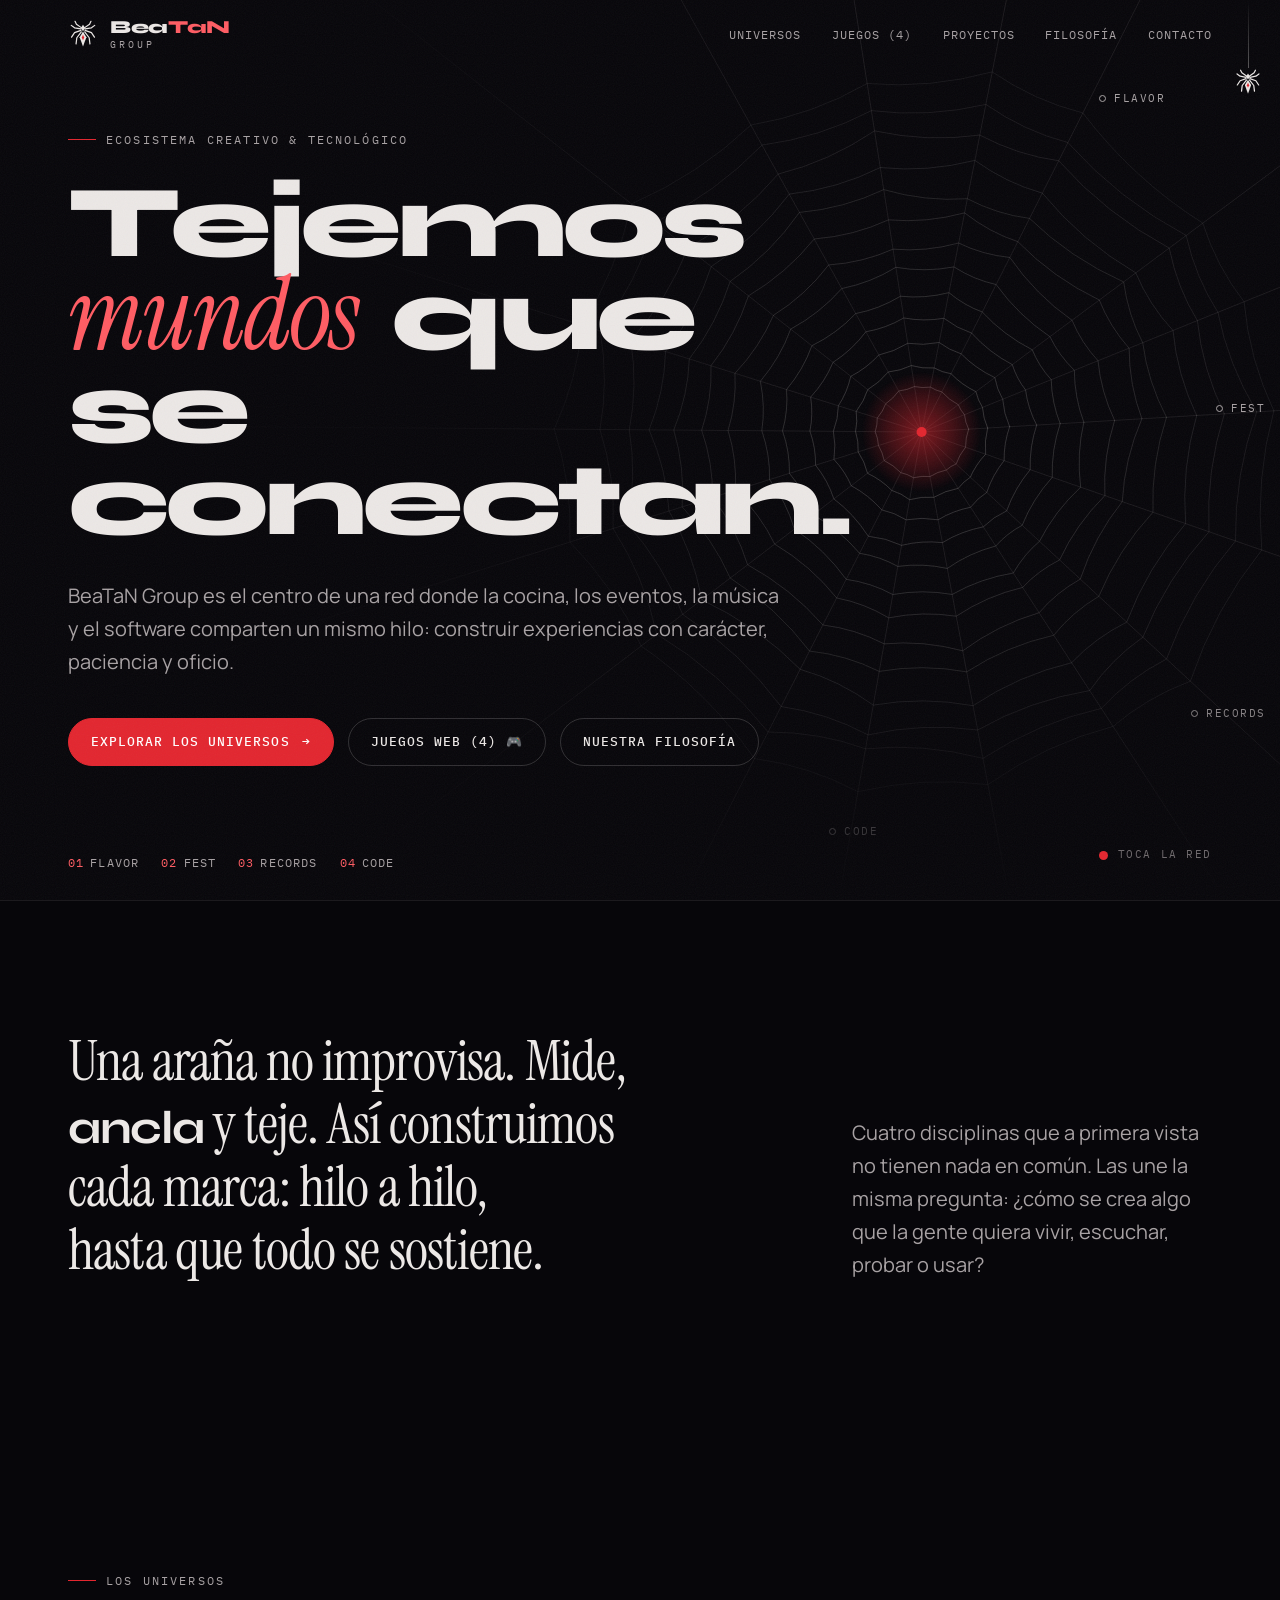
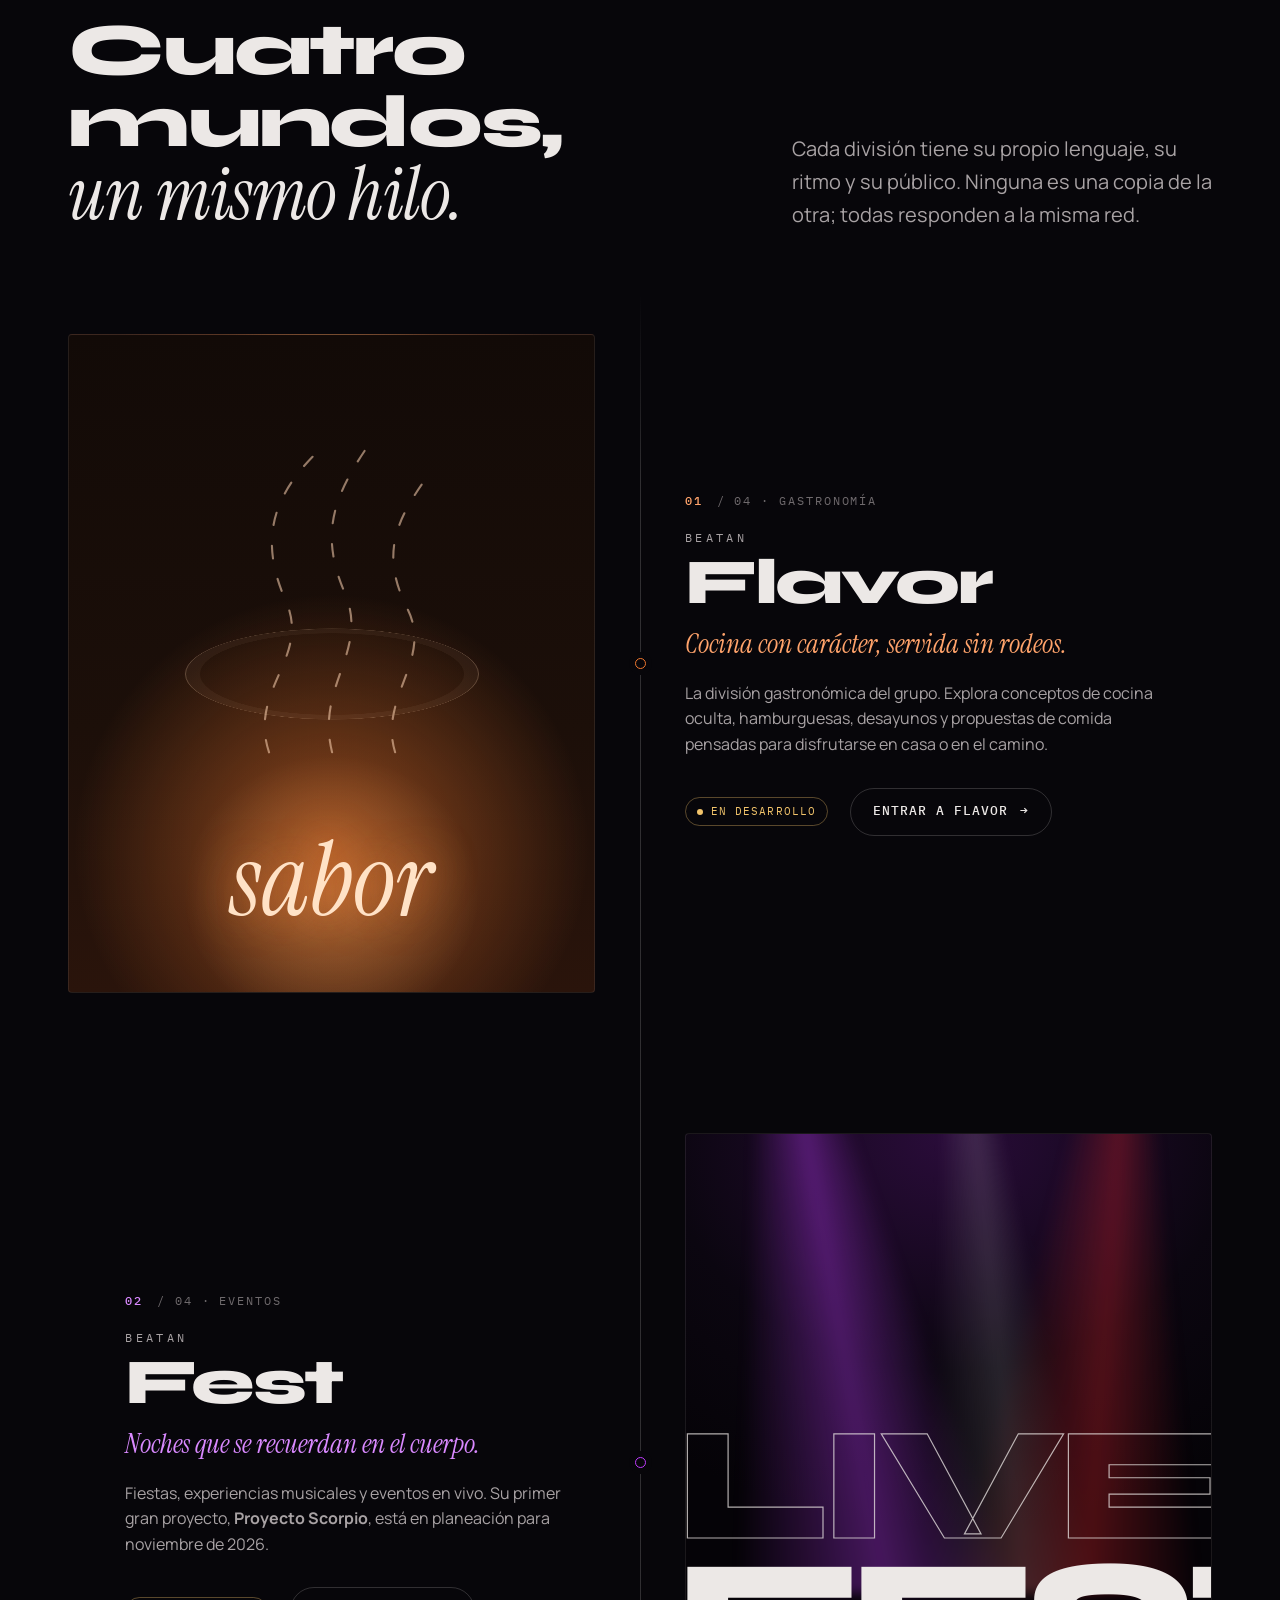
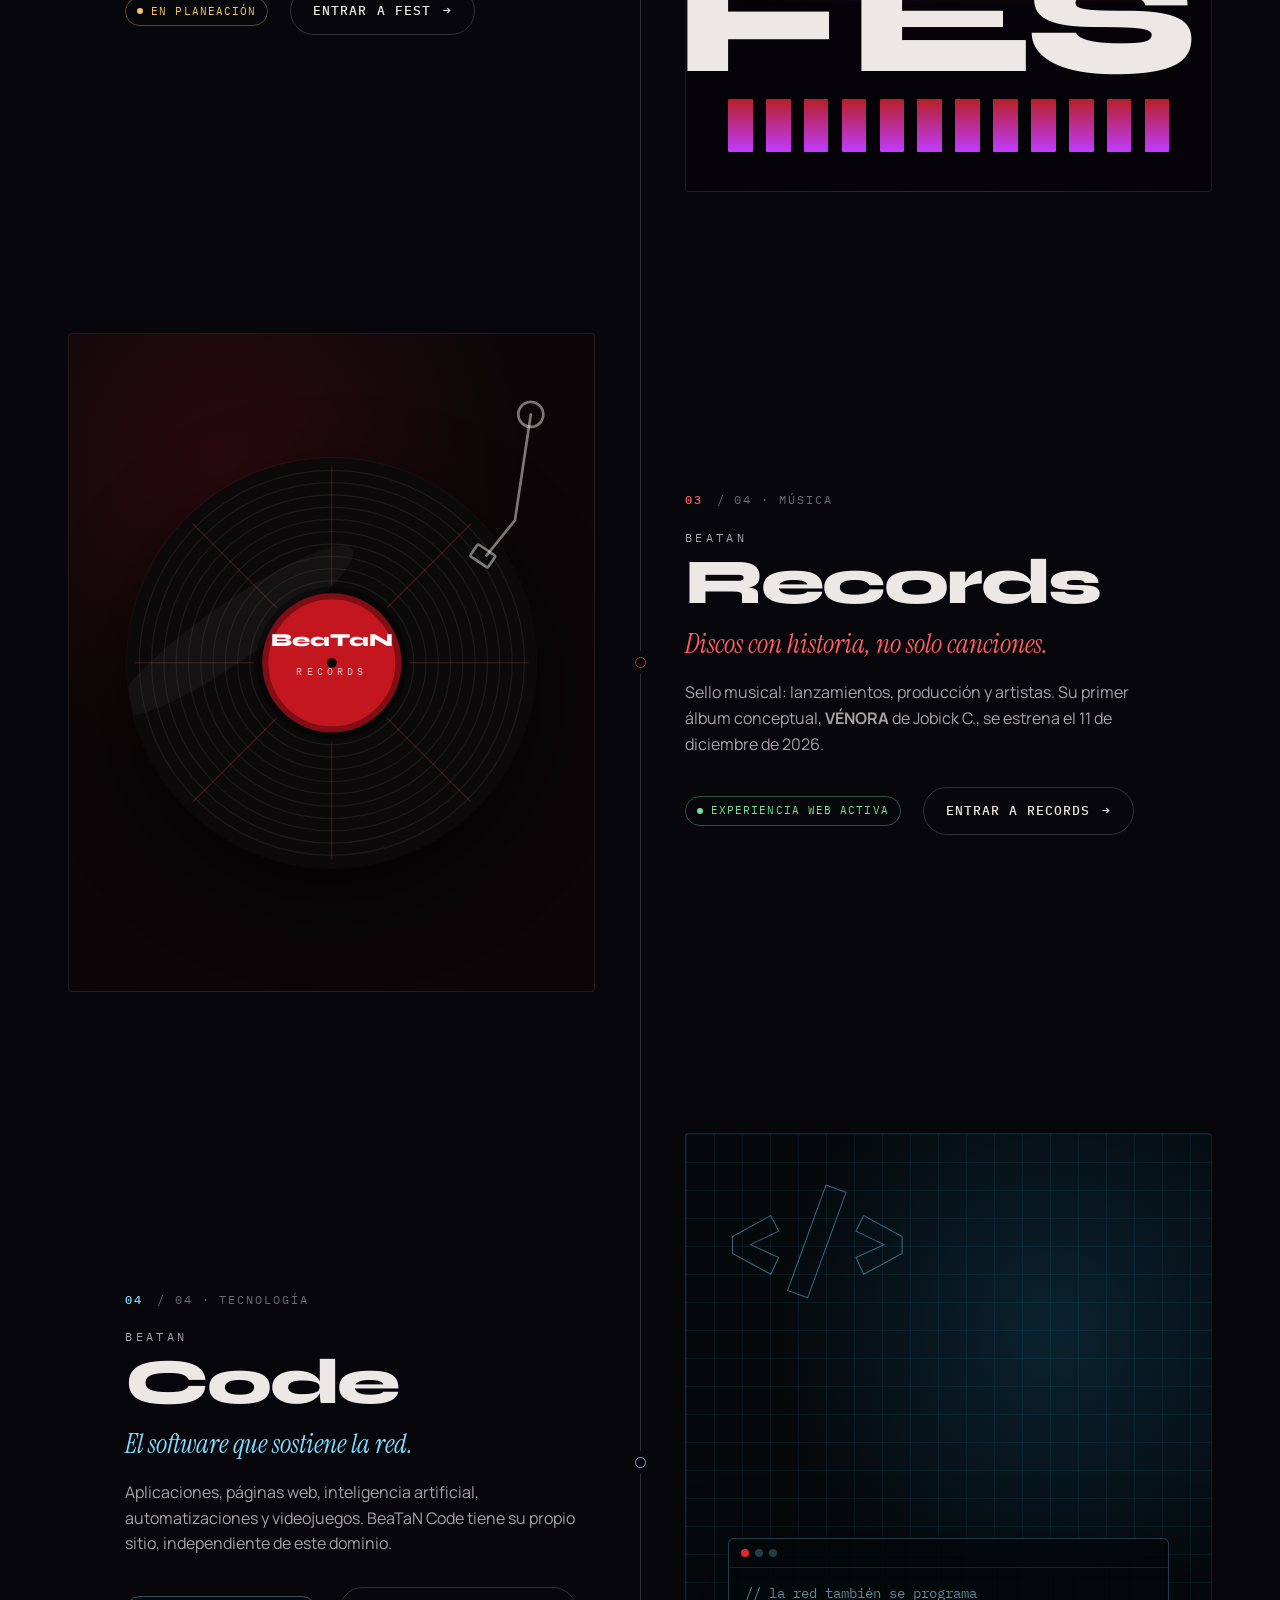
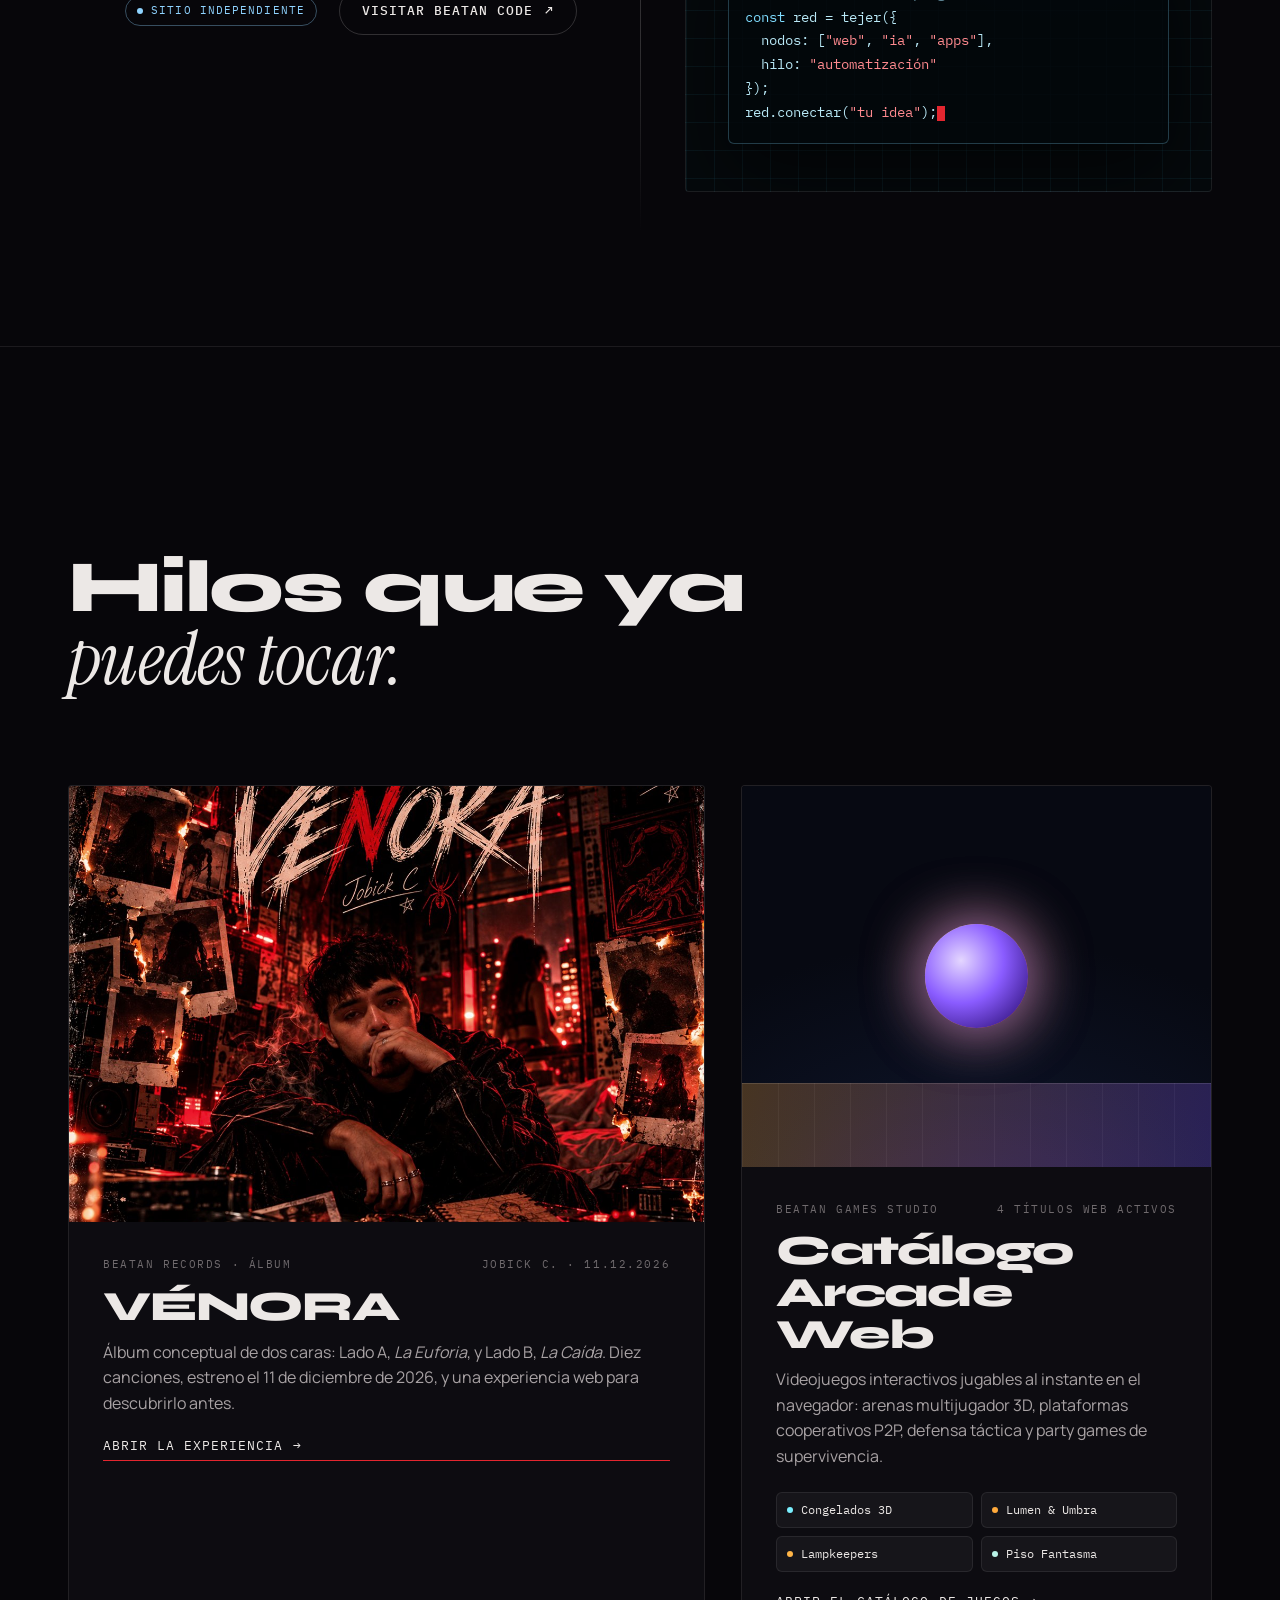
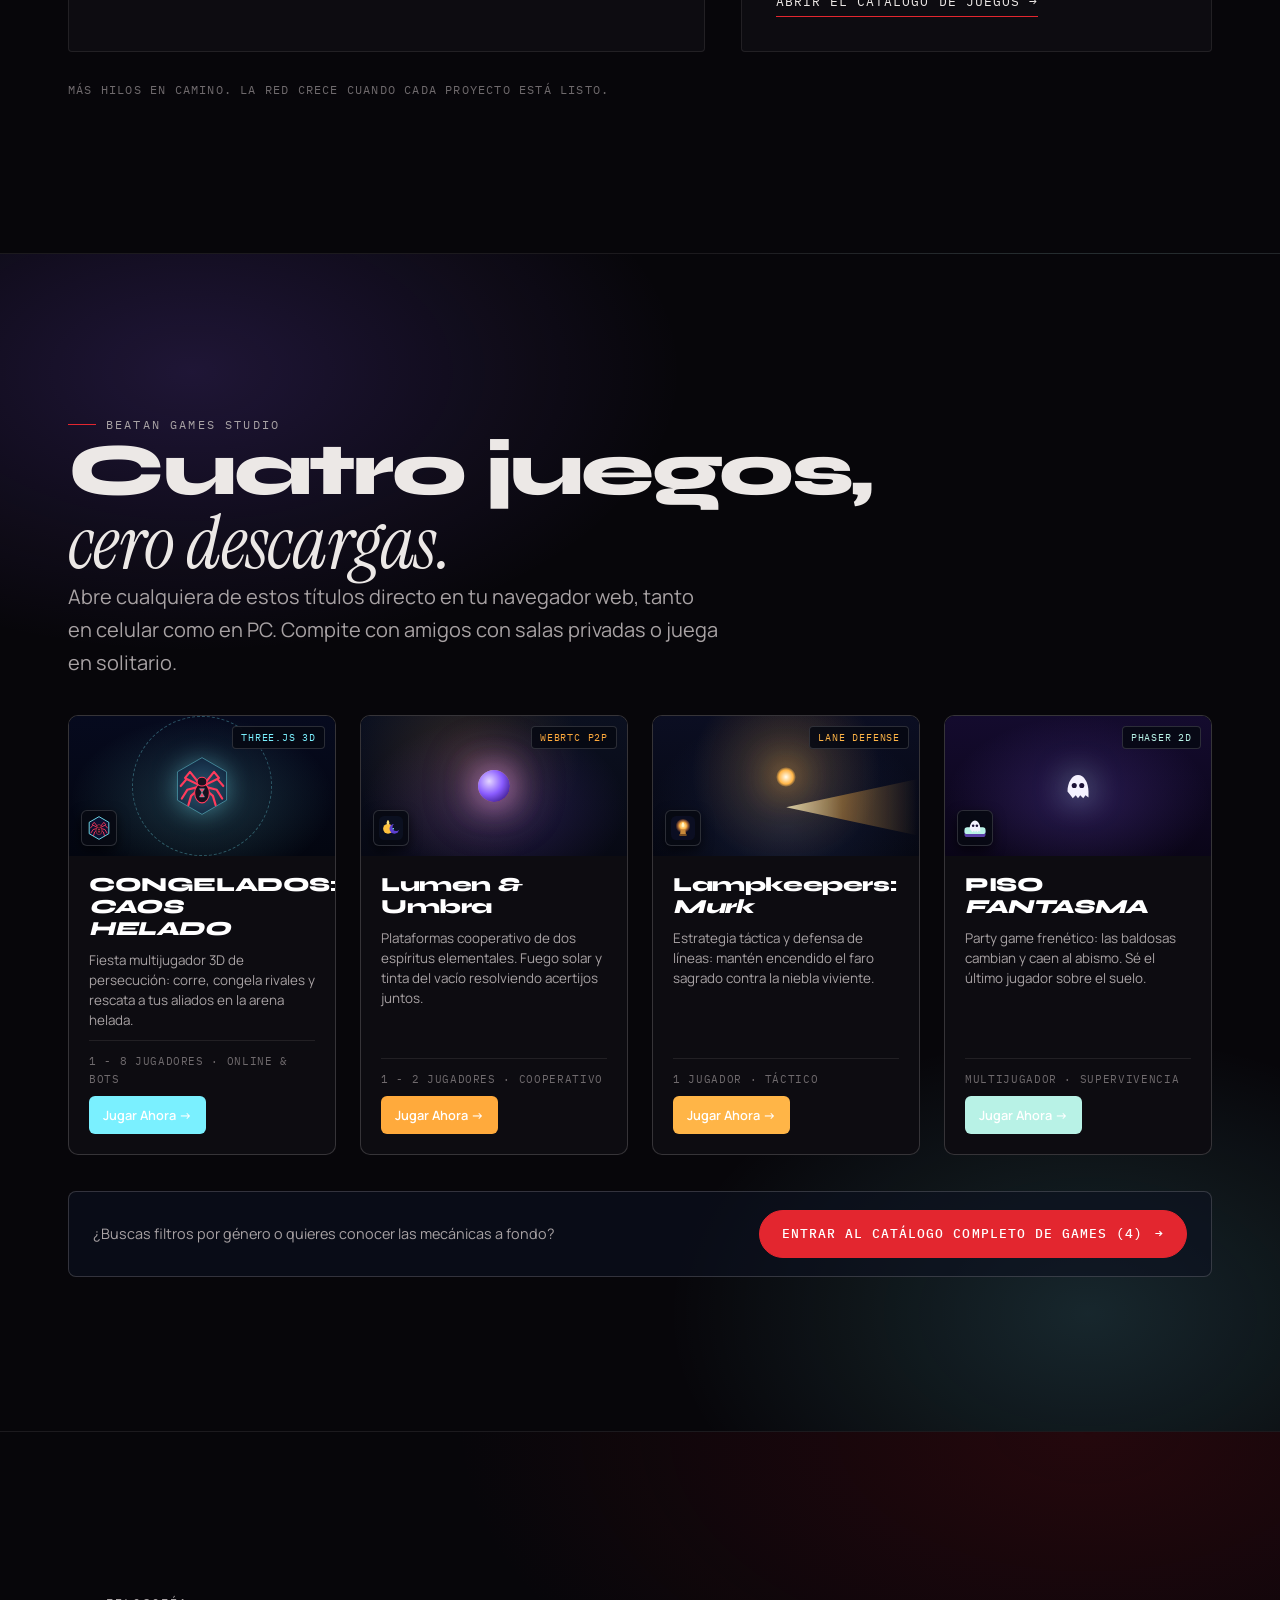
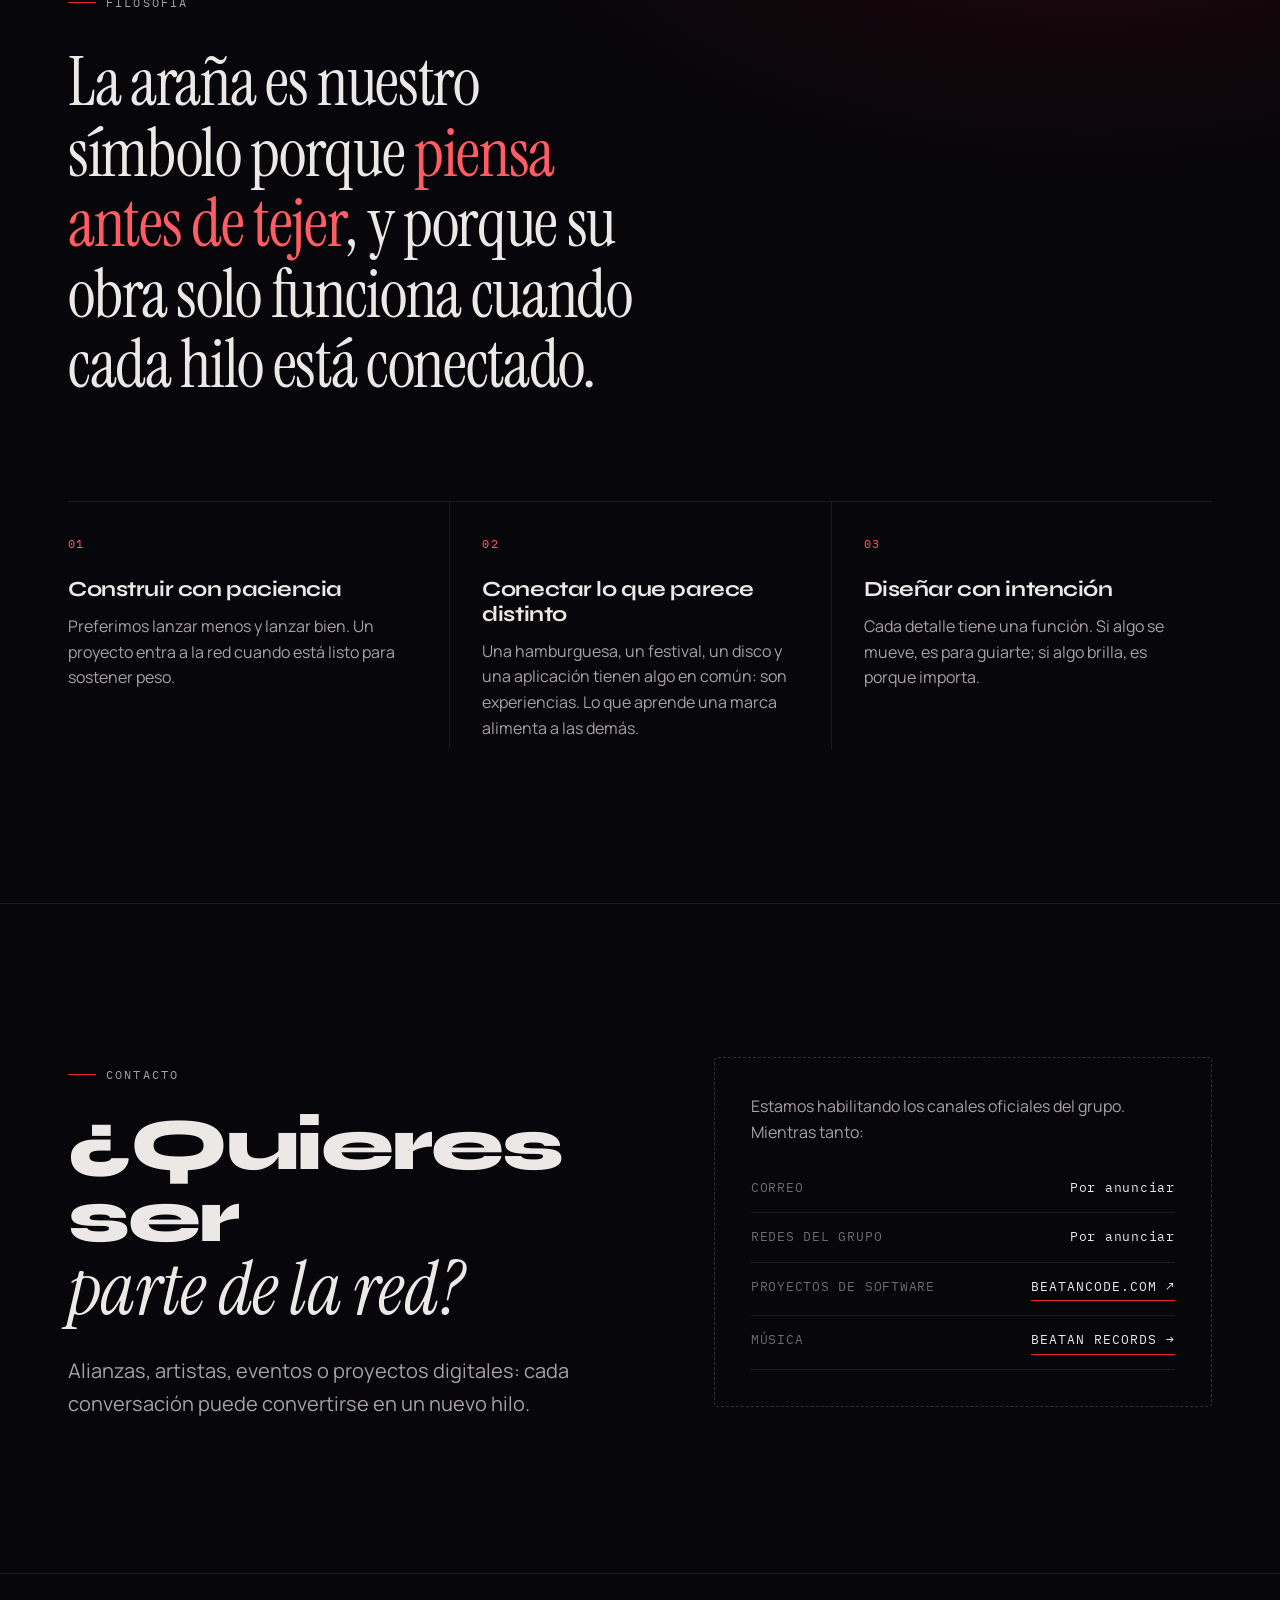
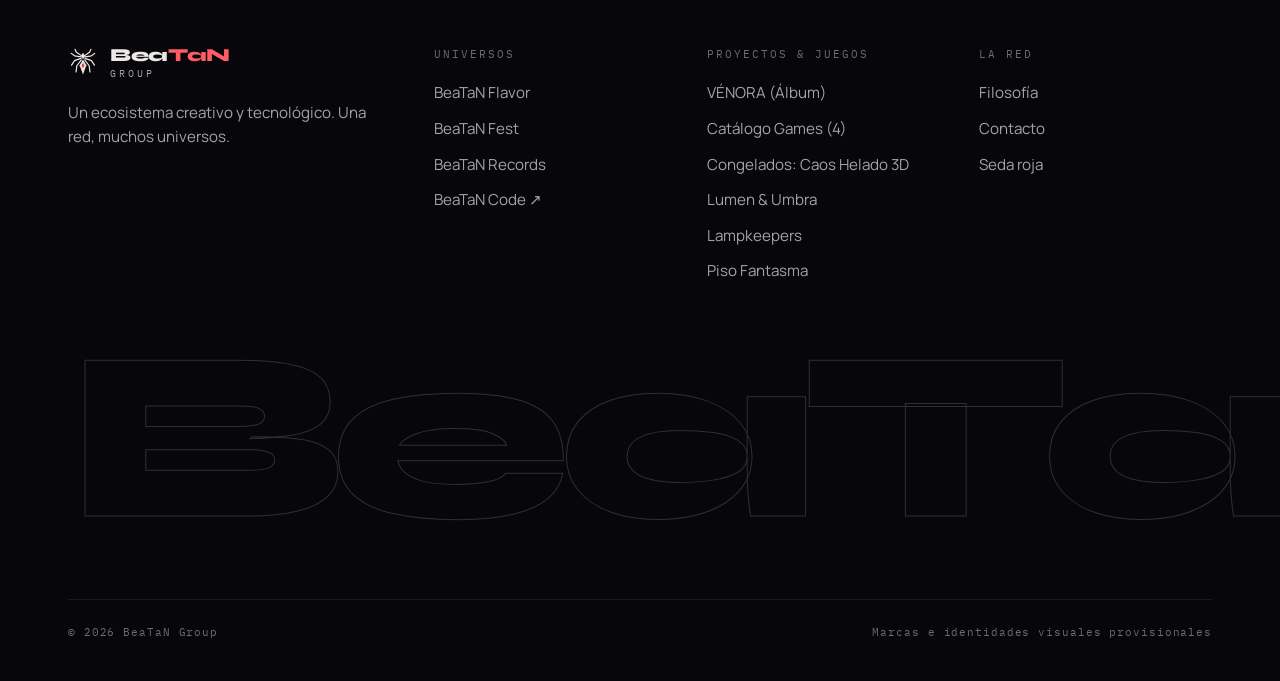
==== commit 5d360ee5: "Hotfix - Catalogo de juegos en index" ====
--- a/index.html
+++ b/index.html
@@ -23,6 +23,7 @@
   <link rel="stylesheet" href="https://fonts.googleapis.com/css2?family=IBM+Plex+Mono:wght@400;500&family=Instrument+Serif:ital@0;1&family=Manrope:wght@400;500;600&family=Syne:wght@700;800&display=swap" />
   <link rel="stylesheet" href="assets/css/beatan.css" />
   <link rel="stylesheet" href="assets/css/home.css" />
+  <link rel="stylesheet" href="assets/css/games.css" />
   <script defer src="assets/js/beatan.js"></script>
   <script defer src="assets/js/web.js"></script>
 </head>
@@ -42,6 +43,7 @@
         </button>
         <ul class="bt-nav__list" id="bt-menu">
           <li><a class="bt-nav__link" href="#universos">Universos</a></li>
+          <li><a class="bt-nav__link" href="#juegos">Juegos (4)</a></li>
           <li><a class="bt-nav__link" href="#proyectos">Proyectos</a></li>
           <li><a class="bt-nav__link" href="#filosofia">Filosofía</a></li>
           <li><a class="bt-nav__link" href="#contacto">Contacto</a></li>
@@ -91,6 +93,7 @@
           </p>
           <div class="bt-hero__actions" data-enter style="--i:5">
             <a class="bt-btn bt-btn--solid" href="#universos">Explorar los universos <span class="bt-btn__arrow" aria-hidden="true">→</span></a>
+            <a class="bt-btn" href="#juegos">Juegos Web (4) 🎮</a>
             <a class="bt-btn" href="#filosofia">Nuestra filosofía</a>
           </div>
         </div>
@@ -286,7 +289,7 @@
             </div>
           </a>
 
-          <a class="bt-project bt-project--game bt-reveal" href="games/" style="--bt-delay:.12s">
+          <div class="bt-project bt-project--game bt-reveal" style="--bt-delay:.12s">
             <div class="bt-project__media">
               <div class="bt-art-duo" aria-hidden="true">
                 <span class="bt-art-duo__orb bt-art-duo__orb--lumen"></span>
@@ -295,17 +298,136 @@
               </div>
             </div>
             <div class="bt-project__body">
-              <p class="bt-project__kicker"><span>BeaTaN Games · Juego web</span><span>Cooperativo</span></p>
-              <h3 class="bt-project__title">Lumen &amp; Umbra</h3>
+              <p class="bt-project__kicker"><span>BeaTaN Games Studio</span><span>4 Títulos Web Activos</span></p>
+              <h3 class="bt-project__title">Catálogo Arcade Web</h3>
               <p class="bt-project__desc">
-                Plataformas cooperativo de dos espíritus elementales. Se juega en el navegador,
-                en solitario o en línea con un amigo mediante un código de invitación.
+                Videojuegos interactivos jugables al instante en el navegador: arenas multijugador 3D,
+                plataformas cooperativos P2P, defensa táctica y party games de supervivencia.
               </p>
-              <span class="bt-link bt-project__cta">Ver en Games →</span>
-            </div>
-          </a>
+              <ul class="bt-project-games-mini" role="list">
+                <li><a href="games/congelados/"><span class="bt-project-games-mini__dot" style="background:#7af0ff"></span>Congelados 3D</a></li>
+                <li><a href="games/fireandwater/"><span class="bt-project-games-mini__dot" style="background:#ffaa3c"></span>Lumen &amp; Umbra</a></li>
+                <li><a href="games/lampkeepers/"><span class="bt-project-games-mini__dot" style="background:#ffb547"></span>Lampkeepers</a></li>
+                <li><a href="games/pf/"><span class="bt-project-games-mini__dot" style="background:#b8f2e6"></span>Piso Fantasma</a></li>
+              </ul>
+              <div><a class="bt-link bt-project__cta" href="games/">Abrir el catálogo de juegos →</a></div>
+            </div>
+          </div>
         </div>
         <p class="bt-projects__more bt-reveal">Más hilos en camino. La red crece cuando cada proyecto está listo.</p>
+      </div>
+    </section>
+
+    <!-- ======================================================== JUEGOS WEB -->
+    <section class="bt-section bt-home-games" id="juegos" aria-labelledby="juegos-title">
+      <div class="bt-wrap">
+        <div class="bt-sec-head">
+          <div>
+            <p class="bt-eyebrow bt-reveal">BeaTaN Games Studio</p>
+            <h2 class="bt-h2 bt-reveal" id="juegos-title">Cuatro juegos,<br /><em>cero descargas.</em></h2>
+          </div>
+          <p class="bt-lead bt-reveal">
+            Abre cualquiera de estos títulos directo en tu navegador web, tanto en celular como en PC.
+            Compite con amigos con salas privadas o juega en solitario.
+          </p>
+        </div>
+
+        <ul class="bt-home-games__grid" role="list">
+          <!-- CARD 1: CONGELADOS -->
+          <li class="bt-home-card bt-reveal" style="--h-card-accent: #7af0ff; --h-card-glow: rgba(122, 240, 255, 0.35);">
+            <div class="bt-home-card__art" aria-hidden="true">
+              <div class="bt-art-congelados">
+                <div class="bt-congelados-arena" style="width: 140px; height: 140px;"></div>
+                <svg class="bt-ice-hex" viewBox="-110 -110 220 220" style="width: 60px; height: 60px;">
+                  <polygon points="0,-104 90,-52 90,52 0,104 -90,52 -90,-52" />
+                  <path d="M14 -14 L44 -52 L62 -30 M16 -6 L56 -26 L78 0 M16 4 L54 14 L74 46 M12 12 L40 36 L50 70 M-14 -14 L-44 -52 L-62 -30 M-16 -6 L-56 -26 L-78 0 M-16 4 L-54 14 L-74 46 M-12 12 L-40 36 L-50 70" stroke="#ff3b5c" stroke-width="8" stroke-linecap="round" stroke-linejoin="round" fill="none"/>
+                  <ellipse cx="0" cy="26" rx="27" ry="36" fill="#16121f" stroke="#ff3b5c" stroke-width="4"/>
+                  <ellipse cx="0" cy="-16" rx="18" ry="16" fill="#16121f" stroke="#ff3b5c" stroke-width="4"/>
+                  <path d="M-9 10 L9 10 L0 24 L9 40 L-9 40 L0 24 Z" fill="#ff3b5c"/>
+                </svg>
+              </div>
+              <span class="bt-home-card__badge">Three.js 3D</span>
+              <img class="bt-home-card__icon" src="games/congelados/favicon.svg" alt="Icono Congelados" width="36" height="36" loading="lazy" />
+            </div>
+            <div class="bt-home-card__body">
+              <h3 class="bt-home-card__title">CONGELADOS: <em>CAOS HELADO</em></h3>
+              <p class="bt-home-card__desc">Fiesta multijugador 3D de persecución: corre, congela rivales y rescata a tus aliados en la arena helada.</p>
+              <div class="bt-home-card__meta">
+                <span class="bt-home-card__players">1 - 8 Jugadores · Online &amp; Bots</span>
+                <a class="bt-home-card__btn" href="games/congelados/">Jugar Ahora →</a>
+              </div>
+            </div>
+          </li>
+
+          <!-- CARD 2: LUMEN & UMBRA -->
+          <li class="bt-home-card bt-reveal" style="--h-card-accent: #ffaa3c; --h-card-glow: rgba(255, 170, 60, 0.35);">
+            <div class="bt-home-card__art" aria-hidden="true">
+              <div class="bt-art-lumen">
+                <span class="bt-art-lumen__orb bt-art-lumen__orb--lumen" style="width: 32px; height: 32px; margin: -16px 0 0 -16px;"></span>
+                <span class="bt-art-lumen__orb bt-art-lumen__orb--umbra" style="width: 32px; height: 32px; margin: -16px 0 0 -16px;"></span>
+              </div>
+              <span class="bt-home-card__badge">WebRTC P2P</span>
+              <img class="bt-home-card__icon" src="games/fireandwater/favicon.svg" alt="Icono Lumen &amp; Umbra" width="36" height="36" loading="lazy" />
+            </div>
+            <div class="bt-home-card__body">
+              <h3 class="bt-home-card__title">Lumen <em>&amp;</em> Umbra</h3>
+              <p class="bt-home-card__desc">Plataformas cooperativo de dos espíritus elementales. Fuego solar y tinta del vacío resolviendo acertijos juntos.</p>
+              <div class="bt-home-card__meta">
+                <span class="bt-home-card__players">1 - 2 Jugadores · Cooperativo</span>
+                <a class="bt-home-card__btn" href="games/fireandwater/">Jugar Ahora →</a>
+              </div>
+            </div>
+          </li>
+
+          <!-- CARD 3: LAMPKEEPERS -->
+          <li class="bt-home-card bt-reveal" style="--h-card-accent: #ffb547; --h-card-glow: rgba(255, 181, 71, 0.35);">
+            <div class="bt-home-card__art" aria-hidden="true">
+              <div class="bt-art-lampkeepers">
+                <div class="bt-fog-layer"></div>
+                <div class="bt-lighthouse-beam" style="width: 140px; height: 60px;"></div>
+                <div class="bt-lantern-glow" style="width: 20px; height: 20px; margin: -10px 0 0 -10px;"></div>
+              </div>
+              <span class="bt-home-card__badge">Lane Defense</span>
+              <img class="bt-home-card__icon" src="games/lampkeepers/favicon.svg" alt="Icono Lampkeepers" width="36" height="36" loading="lazy" />
+            </div>
+            <div class="bt-home-card__body">
+              <h3 class="bt-home-card__title">Lampkeepers: <em>Murk</em></h3>
+              <p class="bt-home-card__desc">Estrategia táctica y defensa de líneas: mantén encendido el faro sagrado contra la niebla viviente.</p>
+              <div class="bt-home-card__meta">
+                <span class="bt-home-card__players">1 Jugador · Táctico</span>
+                <a class="bt-home-card__btn" href="games/lampkeepers/">Jugar Ahora →</a>
+              </div>
+            </div>
+          </li>
+
+          <!-- CARD 4: PISO FANTASMA -->
+          <li class="bt-home-card bt-reveal" style="--h-card-accent: #b8f2e6; --h-card-glow: rgba(184, 242, 230, 0.35);">
+            <div class="bt-home-card__art" aria-hidden="true">
+              <div class="bt-art-pf">
+                <svg class="bt-ghost-sprite" width="48" height="48" viewBox="0 0 64 64">
+                  <path d="M18 34c0-12 6-22 14-22s14 10 14 22v8l-4-3-3 4-4-4-3 4-3-4-4 4-3-4z" fill="#f4f1ff"/>
+                  <circle cx="27" cy="26" r="3.4" fill="#1b1036"/>
+                  <circle cx="37" cy="26" r="3.4" fill="#1b1036"/>
+                </svg>
+              </div>
+              <span class="bt-home-card__badge">Phaser 2D</span>
+              <img class="bt-home-card__icon" src="games/pf/favicon.svg" alt="Icono Piso Fantasma" width="36" height="36" loading="lazy" />
+            </div>
+            <div class="bt-home-card__body">
+              <h3 class="bt-home-card__title">PISO <em>FANTASMA</em></h3>
+              <p class="bt-home-card__desc">Party game frenético: las baldosas cambian y caen al abismo. Sé el último jugador sobre el suelo.</p>
+              <div class="bt-home-card__meta">
+                <span class="bt-home-card__players">Multijugador · Supervivencia</span>
+                <a class="bt-home-card__btn" href="games/pf/">Jugar Ahora →</a>
+              </div>
+            </div>
+          </li>
+        </ul>
+
+        <div class="bt-home-games__footer bt-reveal">
+          <p>¿Buscas filtros por género o quieres conocer las mecánicas a fondo?</p>
+          <a class="bt-btn bt-btn--solid" href="games/">Entrar al Catálogo Completo de Games (4) <span class="bt-btn__arrow" aria-hidden="true">→</span></a>
+        </div>
       </div>
     </section>
 
@@ -379,11 +501,14 @@
           </ul>
         </div>
         <div>
-          <p class="bt-footer__title">Proyectos</p>
+          <p class="bt-footer__title">Proyectos &amp; Juegos</p>
           <ul class="bt-footer__list">
-            <li><a href="records/venora/">VÉNORA</a></li>
-            <li><a href="games/">BeaTaN Games</a></li>
+            <li><a href="records/venora/">VÉNORA (Álbum)</a></li>
+            <li><a href="games/">Catálogo Games (4)</a></li>
+            <li><a href="games/congelados/">Congelados: Caos Helado 3D</a></li>
             <li><a href="games/fireandwater/">Lumen &amp; Umbra</a></li>
+            <li><a href="games/lampkeepers/">Lampkeepers</a></li>
+            <li><a href="games/pf/">Piso Fantasma</a></li>
           </ul>
         </div>
         <div>
--- a/assets/css/home.css
+++ b/assets/css/home.css
@@ -645,6 +645,41 @@
 }
 .bt-project--game .bt-project__media { aspect-ratio: 16 / 13; }
 
+/* Mini lista interactiva de juegos en la tarjeta de proyectos */
+.bt-project-games-mini {
+  display: grid;
+  grid-template-columns: repeat(2, 1fr);
+  gap: 8px;
+  margin-top: 10px;
+  list-style: none;
+  padding: 0;
+}
+.bt-project-games-mini li a {
+  display: flex;
+  align-items: center;
+  gap: 8px;
+  padding: 8px 10px;
+  background: rgba(255, 255, 255, 0.04);
+  border: 1px solid rgba(255, 255, 255, 0.08);
+  border-radius: 6px;
+  font-family: var(--bt-mono);
+  font-size: 0.72rem;
+  color: var(--bt-text);
+  text-decoration: none;
+  transition: all 0.2s ease;
+}
+.bt-project-games-mini li a:hover {
+  background: rgba(138, 92, 255, 0.15);
+  border-color: rgba(138, 92, 255, 0.4);
+  color: #fff;
+}
+.bt-project-games-mini__dot {
+  width: 6px;
+  height: 6px;
+  border-radius: 50%;
+  flex-shrink: 0;
+}
+
 .bt-projects__more {
   margin-top: 28px;
   font-family: var(--bt-mono);
@@ -652,6 +687,172 @@
   letter-spacing: 0.1em;
   text-transform: uppercase;
   color: var(--bt-faint);
+}
+
+/* ==========================================================================
+   Sección Home: Los 4 Juegos Web en Vivo
+   ========================================================================== */
+.bt-home-games {
+  border-top: 1px solid var(--bt-line);
+  background:
+    radial-gradient(700px 400px at 15% 10%, rgba(138, 92, 255, 0.18), transparent 70%),
+    radial-gradient(600px 400px at 85% 90%, rgba(122, 240, 255, 0.14), transparent 70%),
+    var(--bt-ink);
+  position: relative;
+  overflow: hidden;
+}
+
+.bt-home-games__grid {
+  display: grid;
+  grid-template-columns: repeat(auto-fit, minmax(min(100%, 260px), 1fr));
+  gap: clamp(16px, 2.5vw, 24px);
+  list-style: none;
+  padding: 0;
+  margin-top: 36px;
+}
+
+.bt-home-card {
+  display: flex;
+  flex-direction: column;
+  background: var(--bt-ink-2);
+  border: 1px solid var(--bt-line-strong);
+  border-radius: 10px;
+  overflow: hidden;
+  transition: transform 0.3s var(--bt-ease), border-color 0.3s ease, box-shadow 0.3s ease;
+}
+
+.bt-home-card:hover {
+  transform: translateY(-4px);
+  border-color: var(--h-card-accent, rgba(138, 92, 255, 0.5));
+  box-shadow: 0 12px 30px rgba(0, 0, 0, 0.6), 0 0 24px var(--h-card-glow, rgba(138, 92, 255, 0.2));
+}
+
+.bt-home-card__art {
+  position: relative;
+  height: 140px;
+  background: #090c18;
+  overflow: hidden;
+  display: flex;
+  align-items: center;
+  justify-content: center;
+}
+
+.bt-home-card__badge {
+  position: absolute;
+  top: 10px;
+  right: 10px;
+  padding: 3px 8px;
+  background: rgba(7, 9, 18, 0.85);
+  border: 1px solid rgba(255, 255, 255, 0.15);
+  border-radius: 4px;
+  font-family: var(--bt-mono);
+  font-size: 0.62rem;
+  letter-spacing: 0.08em;
+  text-transform: uppercase;
+  color: var(--h-card-accent, #fff);
+  backdrop-filter: blur(6px);
+  z-index: 2;
+}
+
+.bt-home-card__icon {
+  position: absolute;
+  bottom: 10px;
+  left: 12px;
+  width: 36px;
+  height: 36px;
+  border-radius: 6px;
+  background: rgba(7, 9, 18, 0.9);
+  border: 1px solid rgba(255, 255, 255, 0.15);
+  padding: 5px;
+  z-index: 2;
+  box-shadow: 0 4px 12px rgba(0, 0, 0, 0.6);
+}
+
+.bt-home-card__body {
+  padding: 18px 20px 20px;
+  display: flex;
+  flex-direction: column;
+  flex-grow: 1;
+  gap: 10px;
+}
+
+.bt-home-card__title {
+  font-family: var(--bt-display);
+  font-weight: 800;
+  font-size: 1.25rem;
+  line-height: 1.1;
+  color: #fff;
+  letter-spacing: -0.02em;
+}
+
+.bt-home-card__desc {
+  font-size: 0.84rem;
+  color: var(--bt-muted);
+  line-height: 1.5;
+}
+
+.bt-home-card__meta {
+  margin-top: auto;
+  display: flex;
+  flex-wrap: wrap;
+  align-items: center;
+  justify-content: space-between;
+  gap: 8px;
+  padding-top: 12px;
+  border-top: 1px solid var(--bt-line);
+}
+
+.bt-home-card__players {
+  font-family: var(--bt-mono);
+  font-size: 0.68rem;
+  letter-spacing: 0.06em;
+  color: var(--bt-faint);
+  text-transform: uppercase;
+}
+
+.bt-home-card__btn {
+  display: inline-flex;
+  align-items: center;
+  gap: 6px;
+  padding: 8px 14px;
+  border-radius: 6px;
+  background: var(--h-card-accent, var(--bt-accent));
+  color: #fff;
+  font-family: var(--bt-sans);
+  font-weight: 600;
+  font-size: 0.8rem;
+  text-decoration: none;
+  transition: all 0.2s ease;
+  min-height: 38px;
+}
+
+.bt-home-card__btn:hover {
+  filter: brightness(1.15);
+  transform: translateY(-1px);
+}
+
+.bt-home-games__footer {
+  margin-top: 36px;
+  display: flex;
+  flex-wrap: wrap;
+  align-items: center;
+  justify-content: space-between;
+  gap: 16px;
+  padding: 18px 24px;
+  background: rgba(13, 17, 32, 0.6);
+  border: 1px solid var(--bt-line-strong);
+  border-radius: 8px;
+}
+
+.bt-home-games__footer p {
+  color: var(--bt-muted);
+  font-size: 0.9rem;
+}
+
+@media (max-width: 600px) {
+  .bt-project-games-mini { grid-template-columns: 1fr; }
+  .bt-home-games__grid { grid-template-columns: 1fr; }
+  .bt-home-games__footer { flex-direction: column; align-items: stretch; text-align: center; }
 }
 
 /* --------------------------------------------------------------------------
--- a/assets/css/games.css
+++ b/assets/css/games.css
@@ -0,0 +1,936 @@
+/* ==========================================================================
+   BeaTaN Games — Catálogo Arcade & Showcase de Videojuegos Web
+   Diseñado para PC y Celular con estética cyber-organic oscura, rica y responsiva.
+   ========================================================================== */
+
+:root {
+  --bt-game-cyan: #7af0ff;
+  --bt-game-cyan-glow: rgba(122, 240, 255, 0.4);
+  --bt-game-gold: #ffc04a;
+  --bt-game-gold-glow: rgba(255, 192, 74, 0.35);
+  --bt-game-purple: #8a5cff;
+  --bt-game-purple-glow: rgba(138, 92, 255, 0.35);
+  --bt-game-mint: #b8f2e6;
+  --bt-game-mint-glow: rgba(184, 242, 230, 0.35);
+  --bt-game-crimson: #ff3b5c;
+  --bt-game-crimson-glow: rgba(255, 59, 92, 0.4);
+}
+
+/* --------------------------------------------------------------------------
+   Hero & Ticker
+   -------------------------------------------------------------------------- */
+.bt-games-hero {
+  position: relative;
+  overflow: hidden;
+  padding-bottom: clamp(40px, 6vw, 70px);
+}
+
+.bt-games-hero::before {
+  content: "";
+  position: absolute;
+  inset: 0;
+  z-index: -1;
+  background:
+    radial-gradient(55% 45% at 20% 30%, rgba(138, 92, 255, 0.22), transparent 70%),
+    radial-gradient(50% 50% at 85% 40%, rgba(122, 240, 255, 0.16), transparent 70%),
+    radial-gradient(60% 60% at 50% 90%, rgba(255, 59, 92, 0.12), transparent 80%),
+    linear-gradient(180deg, rgba(7, 9, 18, 0.6) 0%, rgba(7, 9, 18, 0.98) 100%);
+}
+
+/* Hero Badge */
+.bt-arcade-badge {
+  display: inline-flex;
+  align-items: center;
+  gap: 8px;
+  padding: 6px 14px;
+  background: rgba(138, 92, 255, 0.12);
+  border: 1px solid rgba(138, 92, 255, 0.35);
+  border-radius: 999px;
+  font-family: var(--bt-mono);
+  font-size: 0.75rem;
+  letter-spacing: 0.14em;
+  text-transform: uppercase;
+  color: var(--bt-accent-text);
+  margin-bottom: 16px;
+  box-shadow: 0 0 20px rgba(138, 92, 255, 0.2);
+}
+
+.bt-arcade-badge__dot {
+  width: 7px;
+  height: 7px;
+  border-radius: 50%;
+  background: var(--bt-accent-text);
+  box-shadow: 0 0 8px var(--bt-accent-text);
+  animation: bt-pulse 2s ease-in-out infinite;
+}
+
+@keyframes bt-pulse {
+  0%, 100% { opacity: 1; transform: scale(1); }
+  50% { opacity: 0.4; transform: scale(0.85); }
+}
+
+/* Quick Features Ticker */
+.bt-games-ticker {
+  display: grid;
+  grid-template-columns: repeat(auto-fit, minmax(180px, 1fr));
+  gap: 12px;
+  margin-top: 28px;
+  padding: 14px;
+  background: rgba(13, 17, 32, 0.7);
+  border: 1px solid rgba(138, 92, 255, 0.2);
+  border-radius: 8px;
+  backdrop-filter: blur(12px);
+  -webkit-backdrop-filter: blur(12px);
+}
+
+.bt-ticker-item {
+  display: flex;
+  align-items: center;
+  gap: 10px;
+  font-family: var(--bt-mono);
+  font-size: 0.75rem;
+  color: var(--bt-text);
+  letter-spacing: 0.04em;
+}
+
+.bt-ticker-item__icon {
+  display: inline-flex;
+  align-items: center;
+  justify-content: center;
+  width: 28px;
+  height: 28px;
+  border-radius: 6px;
+  background: rgba(255, 255, 255, 0.05);
+  border: 1px solid rgba(255, 255, 255, 0.1);
+  font-size: 0.95rem;
+  flex-shrink: 0;
+}
+
+/* --------------------------------------------------------------------------
+   Hero Nexus Art
+   -------------------------------------------------------------------------- */
+.bt-nexus-art {
+  position: relative;
+  width: 100%;
+  max-width: 460px;
+  margin-inline: auto;
+  aspect-ratio: 1;
+}
+
+.bt-nexus-svg {
+  width: 100%;
+  height: 100%;
+  filter: drop-shadow(0 0 35px rgba(138, 92, 255, 0.3));
+}
+
+.bt-nexus-radar {
+  animation: bt-radar-spin 30s linear infinite;
+  transform-origin: 200px 200px;
+}
+
+@keyframes bt-radar-spin {
+  from { transform: rotate(0deg); }
+  to { transform: rotate(360deg); }
+}
+
+/* --------------------------------------------------------------------------
+   Featured Spotlight Banner
+   -------------------------------------------------------------------------- */
+.bt-spotlight {
+  position: relative;
+  margin-bottom: clamp(48px, 6vw, 80px);
+  background: linear-gradient(135deg, rgba(16, 22, 45, 0.85) 0%, rgba(9, 12, 25, 0.95) 100%);
+  border: 1px solid rgba(122, 240, 255, 0.3);
+  border-radius: 12px;
+  overflow: hidden;
+  box-shadow: 0 16px 40px rgba(0, 0, 0, 0.6), 0 0 30px rgba(122, 240, 255, 0.12);
+  transition: border-color 0.3s ease, box-shadow 0.3s ease;
+}
+
+.bt-spotlight:hover {
+  border-color: rgba(122, 240, 255, 0.55);
+  box-shadow: 0 20px 50px rgba(0, 0, 0, 0.75), 0 0 45px rgba(122, 240, 255, 0.22);
+}
+
+.bt-spotlight__grid {
+  display: grid;
+  grid-template-columns: 1.15fr 0.85fr;
+  align-items: stretch;
+}
+
+.bt-spotlight__content {
+  padding: clamp(28px, 4vw, 52px);
+  display: flex;
+  flex-direction: column;
+  justify-content: center;
+  gap: 18px;
+  z-index: 2;
+}
+
+.bt-spotlight__label {
+  display: inline-flex;
+  align-items: center;
+  gap: 8px;
+  font-family: var(--bt-mono);
+  font-size: 0.72rem;
+  font-weight: 600;
+  letter-spacing: 0.16em;
+  text-transform: uppercase;
+  color: var(--bt-game-cyan);
+}
+
+.bt-spotlight__title {
+  font-family: var(--bt-display);
+  font-weight: 800;
+  font-size: clamp(2.2rem, 4.2vw, 3.8rem);
+  line-height: 0.98;
+  letter-spacing: -0.03em;
+  color: #fff;
+}
+
+.bt-spotlight__title em {
+  font-family: var(--bt-serif);
+  font-style: italic;
+  font-weight: 400;
+  color: var(--bt-game-cyan);
+}
+
+.bt-spotlight__desc {
+  color: var(--bt-muted);
+  font-size: clamp(0.95rem, 1.3vw, 1.05rem);
+  line-height: 1.65;
+  max-width: 58ch;
+}
+
+.bt-spotlight__tags {
+  display: flex;
+  flex-wrap: wrap;
+  gap: 8px;
+  list-style: none;
+  padding: 0;
+  margin: 0;
+}
+
+.bt-spotlight__tags li {
+  padding: 5px 12px;
+  background: rgba(255, 255, 255, 0.04);
+  border: 1px solid rgba(255, 255, 255, 0.12);
+  border-radius: 999px;
+  font-family: var(--bt-mono);
+  font-size: 0.7rem;
+  letter-spacing: 0.08em;
+  text-transform: uppercase;
+  color: var(--bt-text);
+}
+
+.bt-spotlight__actions {
+  display: flex;
+  flex-wrap: wrap;
+  align-items: center;
+  gap: 16px;
+  margin-top: 8px;
+}
+
+.bt-spotlight__art {
+  position: relative;
+  min-height: 320px;
+  background: radial-gradient(circle at 60% 50%, #0d1a3a 0%, #070a16 80%);
+  display: flex;
+  align-items: center;
+  justify-content: center;
+  overflow: hidden;
+}
+
+/* --------------------------------------------------------------------------
+   Filter & Search Toolbar
+   -------------------------------------------------------------------------- */
+.bt-catalog-bar {
+  display: flex;
+  flex-wrap: wrap;
+  align-items: center;
+  justify-content: space-between;
+  gap: 18px;
+  margin-bottom: 36px;
+  padding: 16px 20px;
+  background: rgba(13, 17, 32, 0.85);
+  border: 1px solid var(--bt-line-strong);
+  border-radius: 10px;
+  backdrop-filter: blur(16px);
+  -webkit-backdrop-filter: blur(16px);
+}
+
+.bt-catalog-filters {
+  display: flex;
+  align-items: center;
+  gap: 8px;
+  overflow-x: auto;
+  scrollbar-width: none;
+  -ms-overflow-style: none;
+  padding-bottom: 2px;
+}
+
+.bt-catalog-filters::-webkit-scrollbar {
+  display: none;
+}
+
+.bt-filter-btn {
+  display: inline-flex;
+  align-items: center;
+  gap: 6px;
+  padding: 8px 16px;
+  border-radius: 999px;
+  background: transparent;
+  border: 1px solid rgba(236, 232, 230, 0.12);
+  color: var(--bt-muted);
+  font-family: var(--bt-mono);
+  font-size: 0.78rem;
+  letter-spacing: 0.06em;
+  white-space: nowrap;
+  cursor: pointer;
+  transition: all 0.2s ease;
+  user-select: none;
+  min-height: 38px;
+}
+
+.bt-filter-btn:hover {
+  color: var(--bt-text);
+  border-color: rgba(236, 232, 230, 0.3);
+  background: rgba(255, 255, 255, 0.04);
+}
+
+.bt-filter-btn.is-active {
+  background: var(--bt-accent);
+  color: #fff;
+  border-color: var(--bt-accent);
+  box-shadow: 0 0 16px var(--bt-accent-glow);
+}
+
+.bt-catalog-search-wrap {
+  display: flex;
+  align-items: center;
+  position: relative;
+  min-width: 240px;
+  flex-grow: 0;
+}
+
+.bt-catalog-search {
+  width: 100%;
+  padding: 9px 38px 9px 14px;
+  background: rgba(7, 9, 18, 0.8);
+  border: 1px solid rgba(236, 232, 230, 0.16);
+  border-radius: 6px;
+  color: var(--bt-text);
+  font-family: var(--bt-sans);
+  font-size: 0.85rem;
+  transition: border-color 0.2s ease, box-shadow 0.2s ease;
+}
+
+.bt-catalog-search:focus {
+  outline: none;
+  border-color: var(--bt-accent);
+  box-shadow: 0 0 12px var(--bt-accent-glow);
+}
+
+.bt-catalog-search-wrap svg {
+  position: absolute;
+  right: 12px;
+  width: 16px;
+  height: 16px;
+  color: var(--bt-muted);
+  pointer-events: none;
+}
+
+.bt-catalog-counter {
+  font-family: var(--bt-mono);
+  font-size: 0.75rem;
+  letter-spacing: 0.08em;
+  color: var(--bt-faint);
+  margin-top: -12px;
+  margin-bottom: 24px;
+}
+
+/* --------------------------------------------------------------------------
+   Games Grid
+   -------------------------------------------------------------------------- */
+.bt-games-grid {
+  display: grid;
+  grid-template-columns: repeat(auto-fit, minmax(min(100%, 540px), 1fr));
+  gap: clamp(24px, 3.5vw, 36px);
+  list-style: none;
+  padding: 0;
+  margin: 0;
+}
+
+.bt-game-card {
+  display: flex;
+  flex-direction: column;
+  background: var(--bt-ink-2);
+  border: 1px solid var(--bt-line-strong);
+  border-radius: 12px;
+  overflow: hidden;
+  transition: transform 0.35s var(--bt-ease), border-color 0.35s ease, box-shadow 0.35s ease;
+  position: relative;
+}
+
+.bt-game-card:hover {
+  transform: translateY(-5px);
+  border-color: var(--card-border-hover, rgba(138, 92, 255, 0.5));
+  box-shadow: 0 16px 36px rgba(0, 0, 0, 0.55), 0 0 30px var(--card-glow, rgba(138, 92, 255, 0.18));
+}
+
+.bt-game-card.is-hidden {
+  display: none !important;
+}
+
+/* Game Card Art Header */
+.bt-game-card__art {
+  position: relative;
+  width: 100%;
+  height: 250px;
+  overflow: hidden;
+  background: #090c18;
+  display: flex;
+  align-items: center;
+  justify-content: center;
+}
+
+.bt-game-card__badge-bar {
+  position: absolute;
+  top: 14px;
+  left: 14px;
+  right: 14px;
+  display: flex;
+  justify-content: space-between;
+  align-items: center;
+  z-index: 10;
+  pointer-events: none;
+}
+
+.bt-card-badge {
+  padding: 4px 10px;
+  background: rgba(7, 9, 18, 0.85);
+  border: 1px solid rgba(255, 255, 255, 0.15);
+  border-radius: 4px;
+  font-family: var(--bt-mono);
+  font-size: 0.65rem;
+  letter-spacing: 0.1em;
+  text-transform: uppercase;
+  color: #fff;
+  backdrop-filter: blur(8px);
+}
+
+.bt-card-badge--engine {
+  border-color: var(--badge-color, rgba(138, 92, 255, 0.4));
+  color: var(--badge-color, #fff);
+}
+
+.bt-game-card__icon {
+  position: absolute;
+  bottom: 14px;
+  left: 16px;
+  width: 44px;
+  height: 44px;
+  border-radius: 8px;
+  background: rgba(7, 9, 18, 0.9);
+  border: 1px solid rgba(255, 255, 255, 0.2);
+  padding: 6px;
+  z-index: 10;
+  box-shadow: 0 4px 16px rgba(0, 0, 0, 0.6);
+  backdrop-filter: blur(8px);
+  transition: transform 0.25s ease;
+}
+
+.bt-game-card:hover .bt-game-card__icon {
+  transform: scale(1.08);
+}
+
+/* Game Card Body */
+.bt-game-card__body {
+  padding: clamp(20px, 3.2vw, 32px);
+  display: flex;
+  flex-direction: column;
+  flex-grow: 1;
+  gap: 16px;
+}
+
+.bt-game-card__header {
+  display: flex;
+  flex-direction: column;
+  gap: 6px;
+}
+
+.bt-game-card__studio {
+  font-family: var(--bt-mono);
+  font-size: 0.7rem;
+  letter-spacing: 0.12em;
+  text-transform: uppercase;
+  color: var(--card-accent, var(--bt-accent-text));
+}
+
+.bt-game-card__title {
+  font-family: var(--bt-display);
+  font-weight: 800;
+  font-size: clamp(1.6rem, 2.6vw, 2.2rem);
+  line-height: 1.05;
+  letter-spacing: -0.03em;
+  color: #fff;
+}
+
+.bt-game-card__title em {
+  font-family: var(--bt-serif);
+  font-weight: 400;
+  font-style: italic;
+  color: var(--card-accent, #ffc56b);
+}
+
+.bt-game-card__desc {
+  color: var(--bt-muted);
+  font-size: 0.92rem;
+  line-height: 1.6;
+}
+
+.bt-game-card__features {
+  list-style: none;
+  padding: 0;
+  margin: 0;
+  display: grid;
+  gap: 6px;
+}
+
+.bt-game-card__features li {
+  display: flex;
+  align-items: flex-start;
+  gap: 8px;
+  font-size: 0.84rem;
+  color: var(--bt-text);
+  line-height: 1.45;
+}
+
+.bt-game-card__features li::before {
+  content: "▹";
+  color: var(--card-accent, var(--bt-accent-text));
+  font-weight: bold;
+}
+
+.bt-game-card__tags {
+  display: flex;
+  flex-wrap: wrap;
+  gap: 6px;
+  list-style: none;
+  padding: 0;
+  margin-top: auto;
+}
+
+.bt-game-card__tags li {
+  padding: 4px 10px;
+  border: 1px solid var(--bt-line-strong);
+  border-radius: 999px;
+  font-family: var(--bt-mono);
+  font-size: 0.65rem;
+  letter-spacing: 0.08em;
+  text-transform: uppercase;
+  color: var(--bt-muted);
+  background: rgba(255, 255, 255, 0.02);
+}
+
+.bt-game-card__footer {
+  margin-top: 10px;
+  display: flex;
+  align-items: center;
+  justify-content: space-between;
+  gap: 12px;
+  padding-top: 14px;
+  border-top: 1px solid var(--bt-line);
+}
+
+.bt-btn--game {
+  width: 100%;
+  display: inline-flex;
+  align-items: center;
+  justify-content: center;
+  gap: 10px;
+  padding: 13px 20px;
+  background: var(--card-btn-bg, var(--bt-accent));
+  color: #fff;
+  border: 1px solid var(--card-btn-border, transparent);
+  border-radius: 6px;
+  font-family: var(--bt-sans);
+  font-weight: 600;
+  font-size: 0.9rem;
+  letter-spacing: 0.02em;
+  text-decoration: none;
+  box-shadow: 0 4px 18px var(--card-glow, rgba(138, 92, 255, 0.3));
+  transition: all 0.25s ease;
+  min-height: 48px;
+}
+
+.bt-btn--game:hover {
+  transform: translateY(-2px);
+  box-shadow: 0 8px 26px var(--card-glow, rgba(138, 92, 255, 0.5));
+  filter: brightness(1.12);
+}
+
+.bt-btn--game:active {
+  transform: translateY(0);
+}
+
+/* --------------------------------------------------------------------------
+   Artwork for each game
+   -------------------------------------------------------------------------- */
+
+/* 1. CONGELADOS ART */
+.bt-art-congelados {
+  position: absolute;
+  inset: 0;
+  background:
+    radial-gradient(ellipse at 50% 60%, rgba(122, 240, 255, 0.18) 0%, transparent 70%),
+    linear-gradient(180deg, #060a1e 0%, #030610 100%);
+  display: flex;
+  align-items: center;
+  justify-content: center;
+}
+
+.bt-congelados-arena {
+  position: absolute;
+  width: 220px;
+  height: 220px;
+  border-radius: 50%;
+  border: 1px dashed rgba(122, 240, 255, 0.3);
+  animation: bt-rotate-slow 24s linear infinite;
+}
+
+.bt-ice-hex {
+  position: absolute;
+  width: 110px;
+  height: 110px;
+  stroke: var(--bt-game-cyan);
+  stroke-width: 1.5;
+  fill: rgba(11, 26, 60, 0.5);
+  filter: drop-shadow(0 0 12px rgba(122, 240, 255, 0.6));
+  animation: bt-pulse-hex 3s ease-in-out infinite;
+}
+
+.bt-laser-sweep {
+  position: absolute;
+  width: 2px;
+  height: 140px;
+  background: linear-gradient(180deg, transparent, #ff3b5c 50%, transparent);
+  box-shadow: 0 0 14px #ff3b5c;
+  transform-origin: center bottom;
+  animation: bt-laser-scan 4s ease-in-out infinite alternate;
+}
+
+@keyframes bt-pulse-hex {
+  0%, 100% { transform: scale(1); filter: drop-shadow(0 0 10px rgba(122, 240, 255, 0.5)); }
+  50% { transform: scale(1.06); filter: drop-shadow(0 0 20px rgba(122, 240, 255, 0.85)); }
+}
+
+@keyframes bt-laser-scan {
+  0% { transform: rotate(-50deg); opacity: 0.3; }
+  50% { opacity: 1; }
+  100% { transform: rotate(50deg); opacity: 0.3; }
+}
+
+@keyframes bt-rotate-slow {
+  from { transform: rotate(0deg); }
+  to { transform: rotate(360deg); }
+}
+
+/* 2. LUMEN & UMBRA ART */
+.bt-art-lumen {
+  position: absolute;
+  inset: 0;
+  background:
+    radial-gradient(ellipse at 50% 65%, rgba(138, 92, 255, 0.22) 0%, transparent 70%),
+    radial-gradient(circle at 40% 30%, rgba(255, 170, 60, 0.15) 0%, transparent 60%),
+    linear-gradient(180deg, #0b1020 0%, #070914 100%);
+  display: flex;
+  align-items: center;
+  justify-content: center;
+}
+
+.bt-art-lumen__orb {
+  position: absolute;
+  top: 50%;
+  left: 50%;
+  width: 48px;
+  height: 48px;
+  margin: -24px 0 0 -24px;
+  border-radius: 50%;
+  animation: bt-lumen-orbit 8s linear infinite;
+}
+
+.bt-art-lumen__orb--lumen {
+  background: radial-gradient(circle at 35% 35%, #fff6d6, #ffc04a 45%, #ff7a1a 80%);
+  box-shadow: 0 0 32px rgba(255, 170, 60, 0.8), 0 0 60px rgba(255, 170, 60, 0.4);
+}
+
+.bt-art-lumen__orb--umbra {
+  background: radial-gradient(circle at 35% 35%, #e4d6ff, #8a5cff 45%, #3a1a8a 85%);
+  box-shadow: 0 0 32px rgba(138, 92, 255, 0.85), 0 0 60px rgba(138, 92, 255, 0.4);
+  animation-delay: -4s;
+}
+
+@keyframes bt-lumen-orbit {
+  from { transform: rotate(0deg) translateX(70px) rotate(0deg); }
+  to { transform: rotate(360deg) translateX(70px) rotate(-360deg); }
+}
+
+.bt-art-lumen__pedestal {
+  position: absolute;
+  bottom: 0;
+  left: 0;
+  right: 0;
+  height: 40px;
+  background:
+    linear-gradient(90deg, rgba(255, 170, 60, 0.2), rgba(138, 92, 255, 0.2)),
+    repeating-linear-gradient(90deg, rgba(255, 255, 255, 0.06) 0 1px, transparent 1px 28px);
+  border-top: 1px solid rgba(255, 255, 255, 0.1);
+}
+
+/* 3. LAMPKEEPERS ART */
+.bt-art-lampkeepers {
+  position: absolute;
+  inset: 0;
+  background:
+    radial-gradient(circle at 50% 40%, rgba(255, 181, 71, 0.25) 0%, transparent 60%),
+    linear-gradient(180deg, #0b0e22 0%, #050711 100%);
+  display: flex;
+  align-items: center;
+  justify-content: center;
+  overflow: hidden;
+}
+
+.bt-fog-layer {
+  position: absolute;
+  inset: 0;
+  background: radial-gradient(ellipse at 50% 80%, rgba(55, 75, 140, 0.25) 0%, transparent 75%);
+  animation: bt-fog-drift 8s ease-in-out infinite alternate;
+}
+
+@keyframes bt-fog-drift {
+  0% { transform: scale(1) translateY(0); opacity: 0.6; }
+  100% { transform: scale(1.08) translateY(-8px); opacity: 0.9; }
+}
+
+.bt-lighthouse-beam {
+  position: absolute;
+  top: 44%;
+  left: 50%;
+  width: 220px;
+  height: 90px;
+  background: linear-gradient(90deg, rgba(255, 246, 200, 0.8) 0%, rgba(255, 181, 71, 0.4) 40%, transparent 95%);
+  clip-path: polygon(0% 50%, 100% 0%, 100% 100%);
+  transform-origin: 0% 50%;
+  animation: bt-beam-sweep 6s ease-in-out infinite alternate;
+  filter: blur(1px);
+}
+
+@keyframes bt-beam-sweep {
+  0% { transform: rotate(-35deg); opacity: 0.55; }
+  100% { transform: rotate(35deg); opacity: 0.95; }
+}
+
+.bt-lantern-glow {
+  position: absolute;
+  top: 44%;
+  left: 50%;
+  width: 28px;
+  height: 28px;
+  margin: -14px 0 0 -14px;
+  background: radial-gradient(circle, #fffdf0 0%, #ffb547 50%, transparent 75%);
+  border-radius: 50%;
+  box-shadow: 0 0 35px #ffb547, 0 0 65px rgba(255, 181, 71, 0.6);
+  z-index: 2;
+}
+
+.bt-lighthouse-sil {
+  position: absolute;
+  bottom: 0;
+  left: 50%;
+  transform: translateX(-50%);
+  width: 60px;
+  height: 110px;
+  fill: #080a18;
+  z-index: 1;
+}
+
+/* 4. PISO FANTASMA ART */
+.bt-art-pf {
+  position: absolute;
+  inset: 0;
+  background:
+    radial-gradient(ellipse at 50% 60%, rgba(91, 63, 168, 0.35) 0%, transparent 70%),
+    linear-gradient(180deg, #140b2e 0%, #0a0518 100%);
+  display: flex;
+  align-items: center;
+  justify-content: center;
+  overflow: hidden;
+}
+
+.bt-ghost-grid {
+  position: absolute;
+  bottom: 12px;
+  width: 240px;
+  height: 80px;
+  display: grid;
+  grid-template-columns: repeat(4, 1fr);
+  gap: 8px;
+  transform: perspective(280px) rotateX(48deg);
+}
+
+.bt-ghost-tile {
+  background: #5b3fa8;
+  border: 1px solid var(--bt-game-mint);
+  border-radius: 4px;
+  box-shadow: 0 0 14px rgba(184, 242, 230, 0.4);
+  transition: all 0.3s ease;
+}
+
+.bt-ghost-tile:nth-child(1) { animation: bt-tile-crumble 3.2s ease infinite; }
+.bt-ghost-tile:nth-child(2) { animation: bt-tile-crumble 4.1s ease infinite 0.7s; }
+.bt-ghost-tile:nth-child(3) { animation: bt-tile-crumble 3.6s ease infinite 1.4s; }
+.bt-ghost-tile:nth-child(4) { animation: bt-tile-crumble 4.5s ease infinite 2.1s; }
+
+@keyframes bt-tile-crumble {
+  0%, 100% { opacity: 1; transform: translateY(0); }
+  45% { opacity: 0.2; transform: translateY(12px) scale(0.85); background: #ff5c93; border-color: #ff5c93; }
+  60% { opacity: 0; transform: translateY(24px) scale(0.6); }
+  75% { opacity: 0.7; transform: translateY(0); }
+}
+
+.bt-ghost-sprite {
+  position: absolute;
+  top: 36%;
+  animation: bt-ghost-float 3s ease-in-out infinite;
+  filter: drop-shadow(0 0 16px rgba(184, 242, 230, 0.65));
+}
+
+@keyframes bt-ghost-float {
+  0%, 100% { transform: translateY(0); }
+  50% { transform: translateY(-12px); }
+}
+
+/* --------------------------------------------------------------------------
+   Advantages / Feature Grid (Por qué jugar)
+   -------------------------------------------------------------------------- */
+.bt-features-section {
+  margin-top: clamp(60px, 8vw, 100px);
+  padding-top: clamp(40px, 6vw, 70px);
+  border-top: 1px solid var(--bt-line);
+}
+
+.bt-features-grid {
+  display: grid;
+  grid-template-columns: repeat(auto-fit, minmax(min(100%, 250px), 1fr));
+  gap: 24px;
+  list-style: none;
+  padding: 0;
+  margin-top: 36px;
+}
+
+.bt-feat-card {
+  padding: 24px;
+  background: var(--bt-ink-2);
+  border: 1px solid var(--bt-line-strong);
+  border-radius: 10px;
+  display: flex;
+  flex-direction: column;
+  gap: 12px;
+  transition: border-color 0.25s ease, transform 0.25s ease;
+}
+
+.bt-feat-card:hover {
+  border-color: rgba(138, 92, 255, 0.4);
+  transform: translateY(-3px);
+}
+
+.bt-feat-card__icon {
+  font-size: 1.8rem;
+  line-height: 1;
+}
+
+.bt-feat-card__title {
+  font-family: var(--bt-display);
+  font-weight: 700;
+  font-size: 1.15rem;
+  color: #fff;
+}
+
+.bt-feat-card__desc {
+  color: var(--bt-muted);
+  font-size: 0.88rem;
+  line-height: 1.55;
+}
+
+/* --------------------------------------------------------------------------
+   Mobile & Responsive Adjustments
+   -------------------------------------------------------------------------- */
+@media (max-width: 900px) {
+  .bt-spotlight__grid {
+    grid-template-columns: 1fr;
+  }
+  .bt-spotlight__art {
+    min-height: 240px;
+  }
+}
+
+@media (max-width: 768px) {
+  .bt-catalog-bar {
+    flex-direction: column;
+    align-items: stretch;
+    padding: 12px 14px;
+  }
+  .bt-catalog-search-wrap {
+    min-width: 100%;
+  }
+  .bt-games-grid {
+    grid-template-columns: 1fr;
+  }
+  .bt-game-card__art {
+    height: 210px;
+  }
+  .bt-games-ticker {
+    grid-template-columns: 1fr 1fr;
+    gap: 8px;
+    padding: 10px;
+  }
+  .bt-ticker-item {
+    font-size: 0.68rem;
+  }
+}
+
+@media (max-width: 480px) {
+  .bt-games-ticker {
+    grid-template-columns: 1fr;
+  }
+  .bt-spotlight__actions {
+    flex-direction: column;
+    align-items: stretch;
+  }
+  .bt-btn--game {
+    font-size: 0.85rem;
+    padding: 12px 16px;
+  }
+}
+
+/* --------------------------------------------------------------------------
+   Reduced Motion
+   -------------------------------------------------------------------------- */
+@media (prefers-reduced-motion: reduce) {
+  .bt-arcade-badge__dot,
+  .bt-nexus-radar,
+  .bt-congelados-arena,
+  .bt-ice-hex,
+  .bt-laser-sweep,
+  .bt-art-lumen__orb,
+  .bt-fog-layer,
+  .bt-lighthouse-beam,
+  .bt-ghost-tile,
+  .bt-ghost-sprite {
+    animation: none !important;
+  }
+  .bt-game-card:hover {
+    transform: none !important;
+  }
+}
